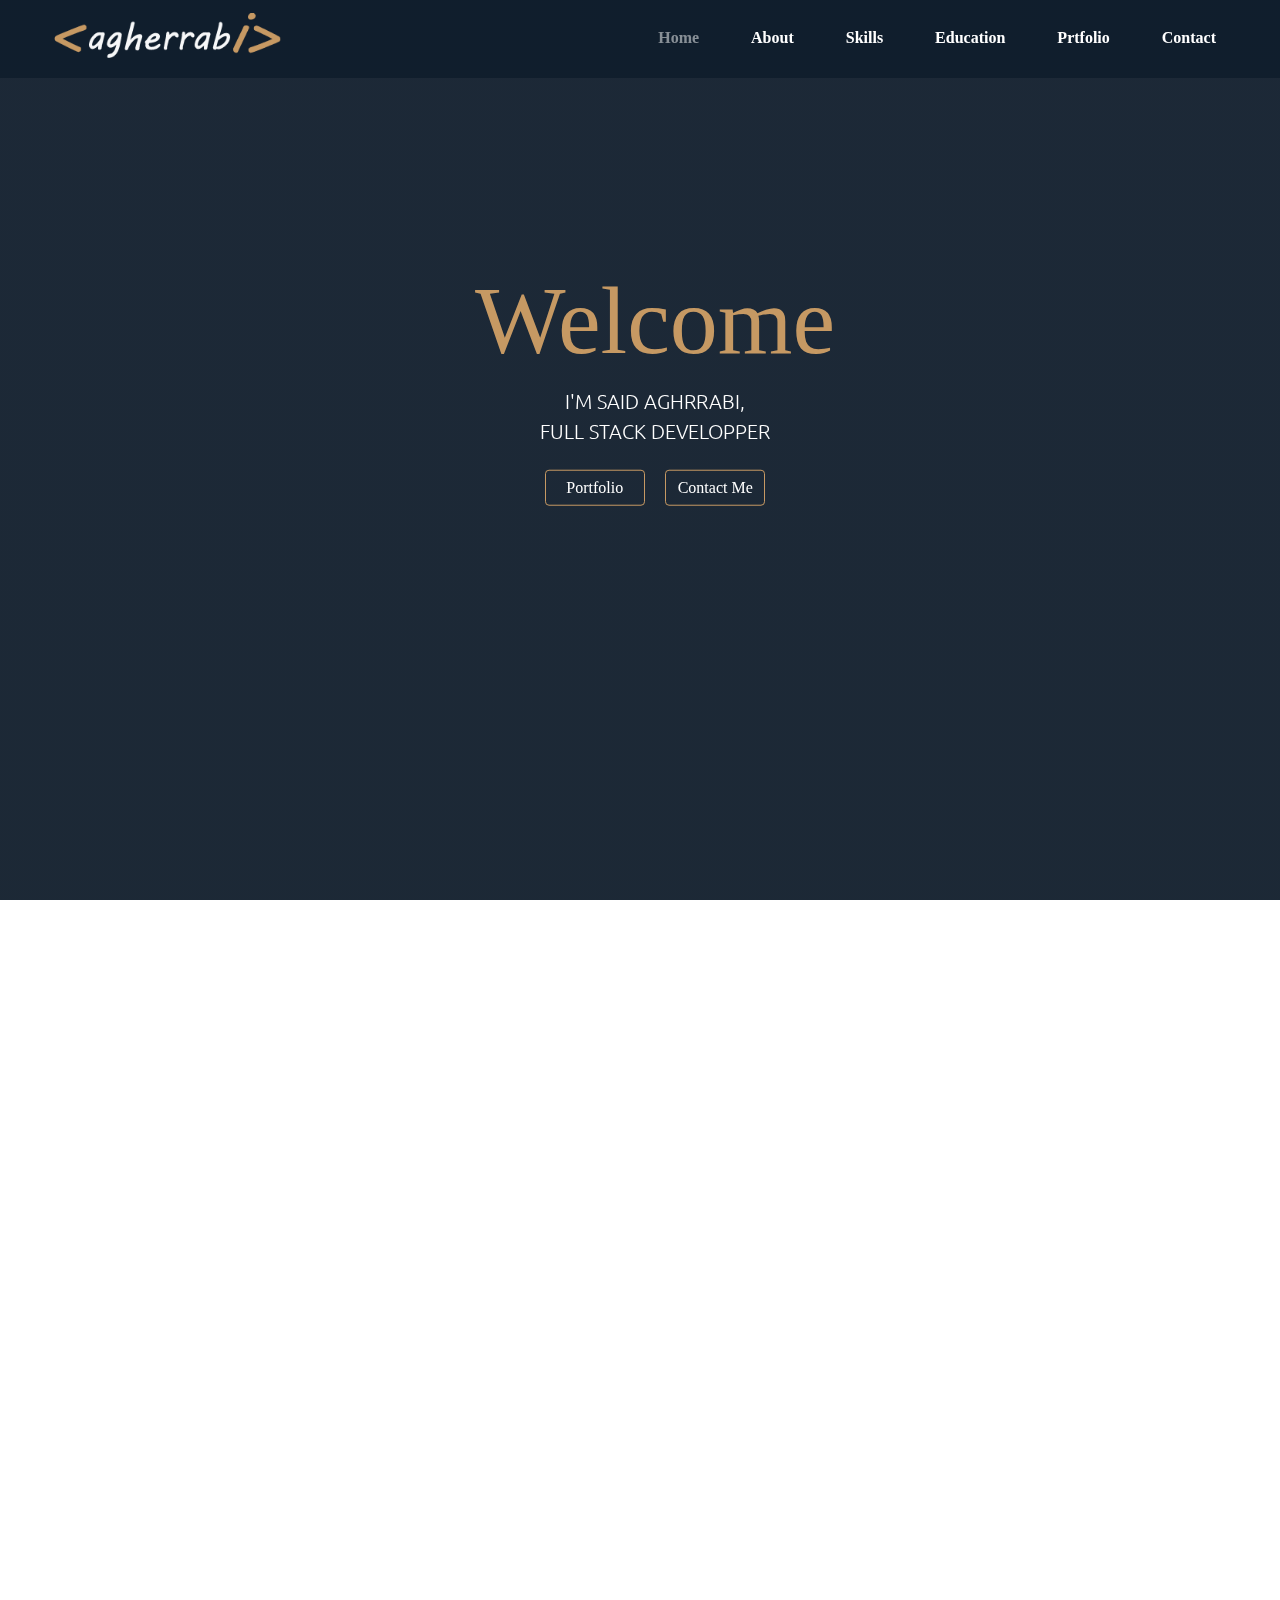
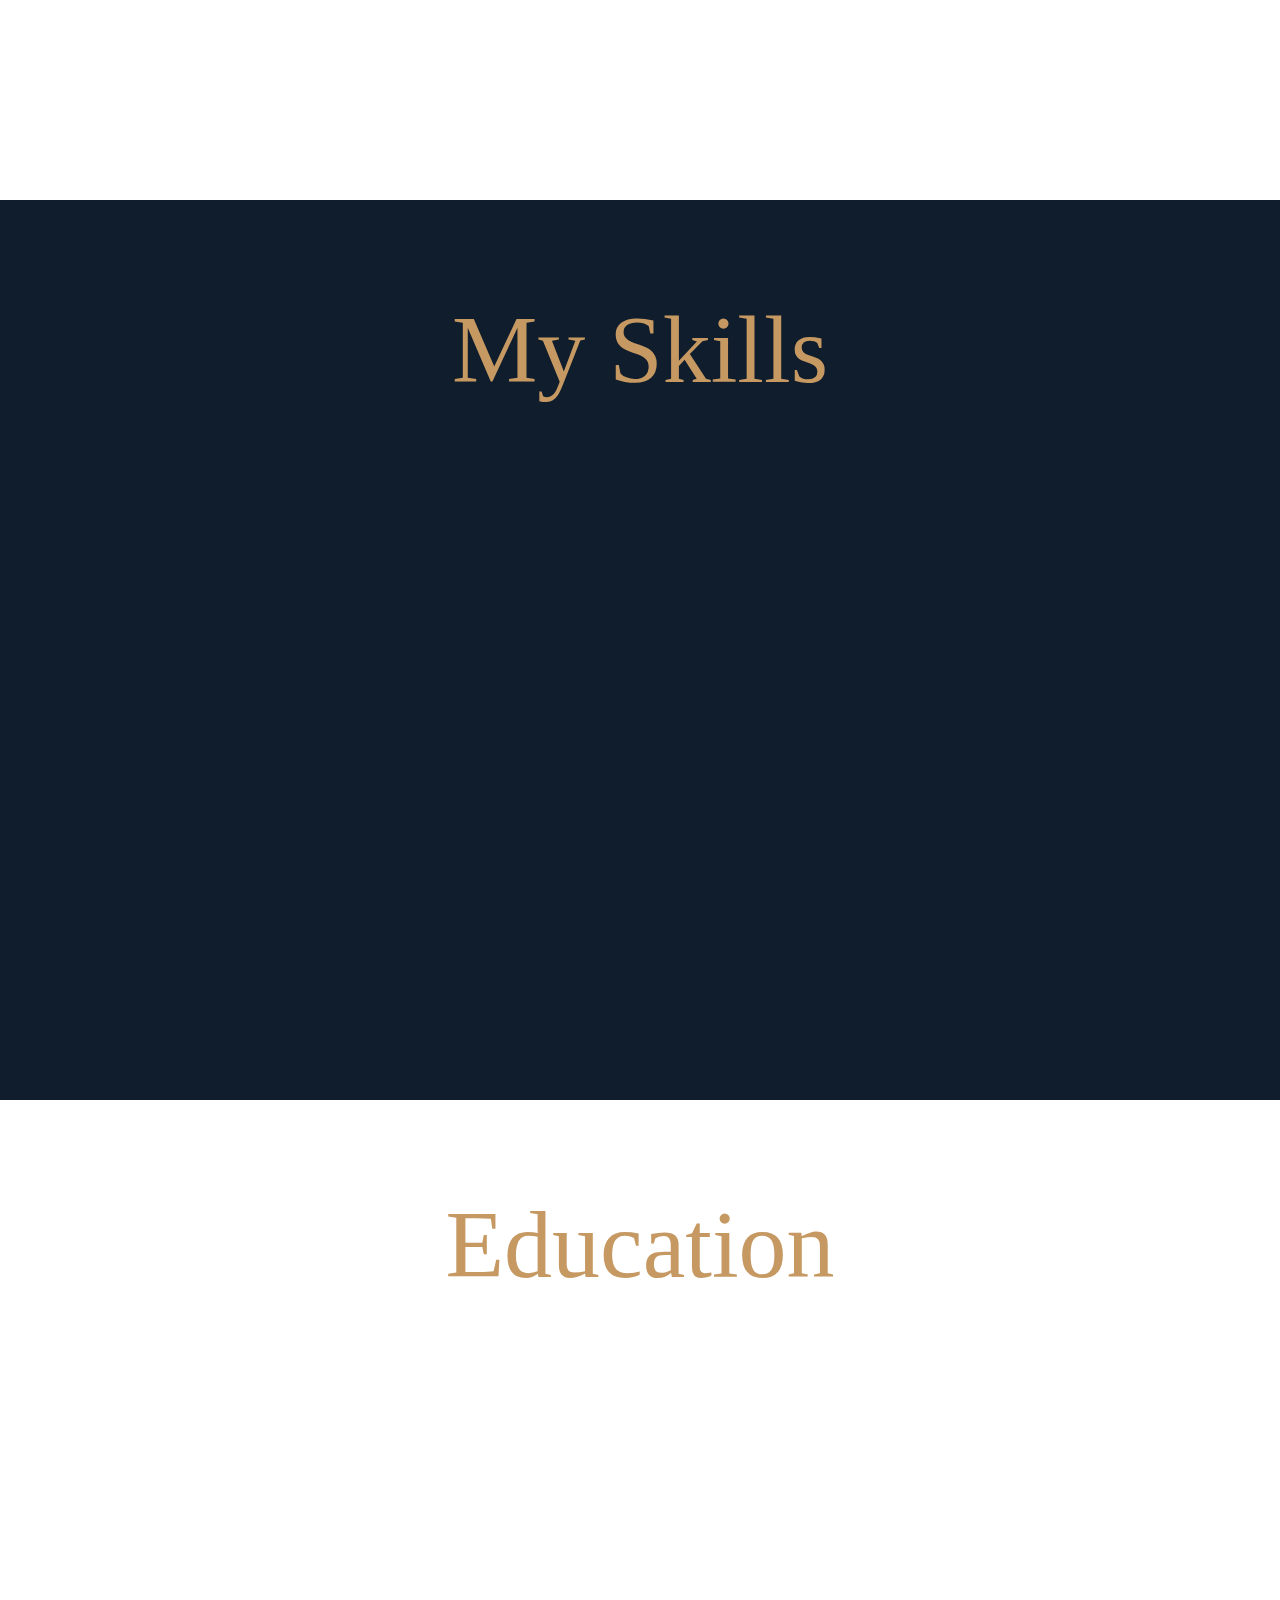
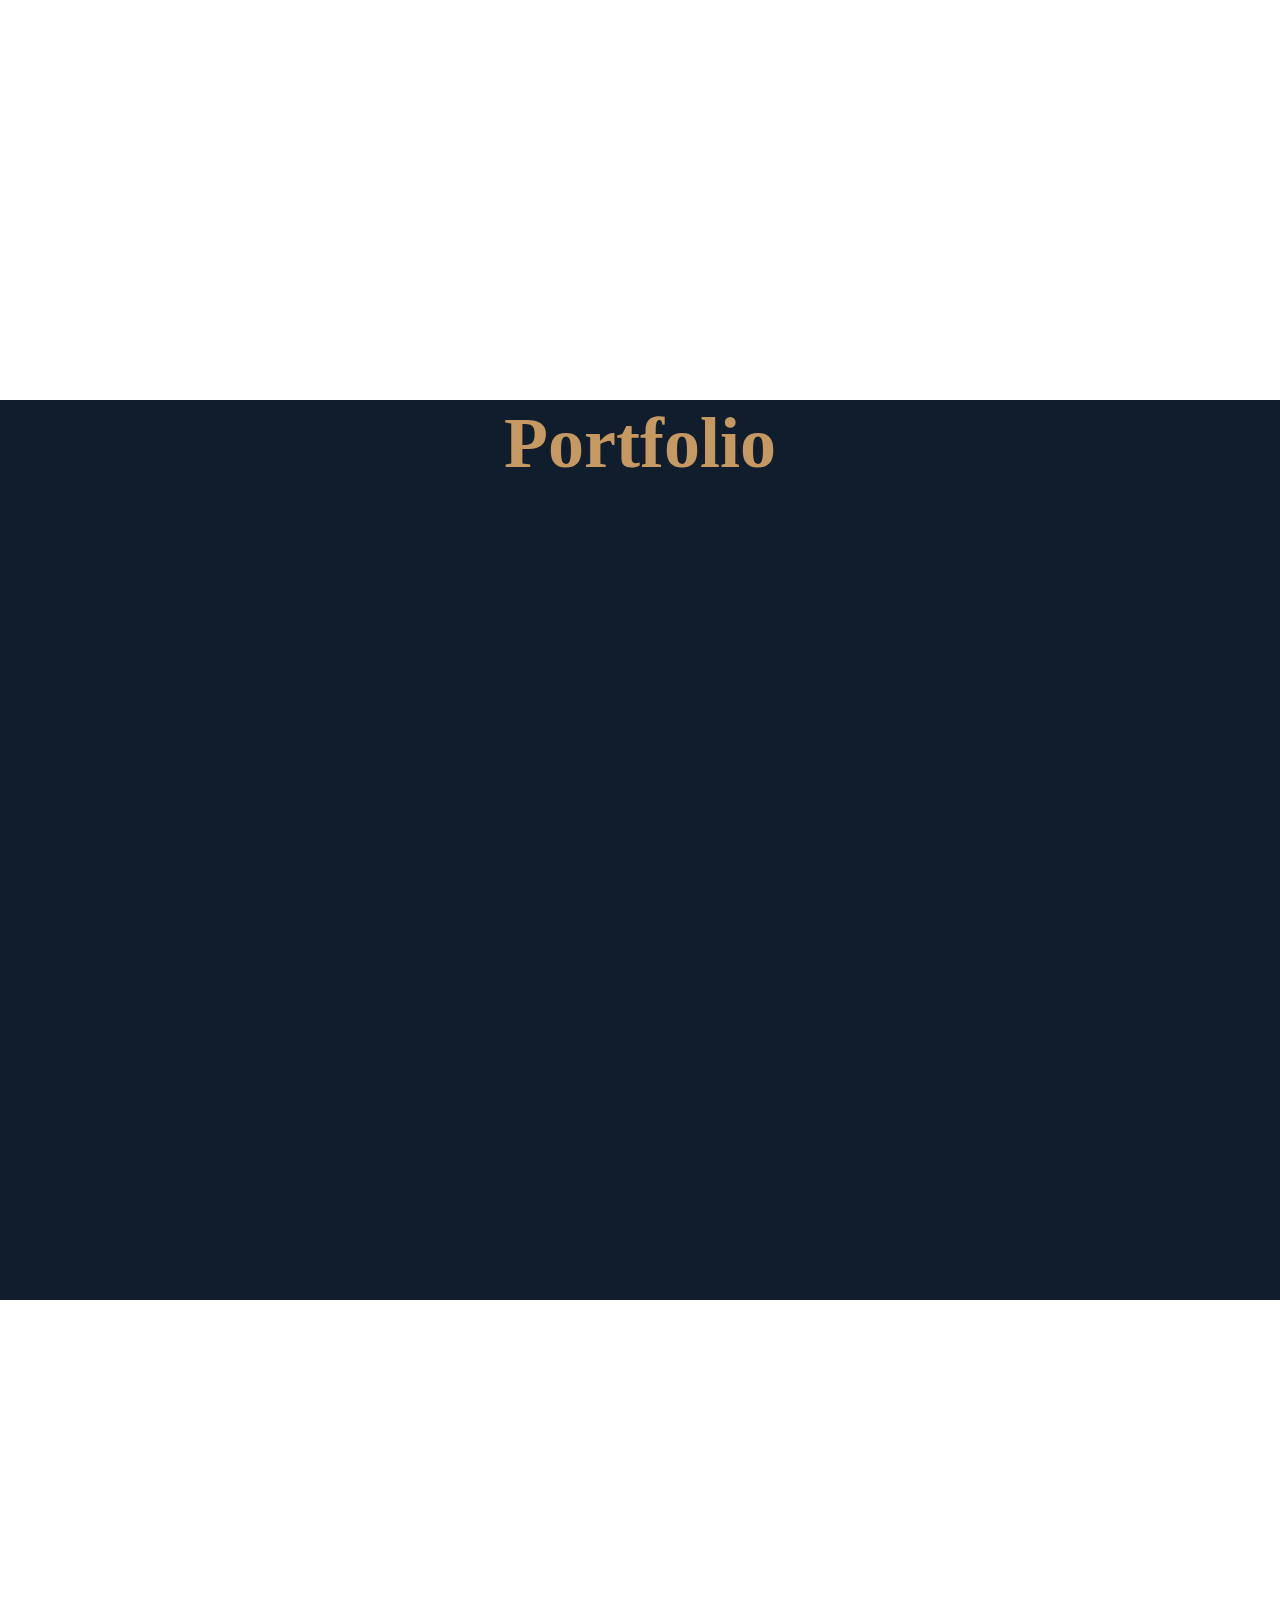
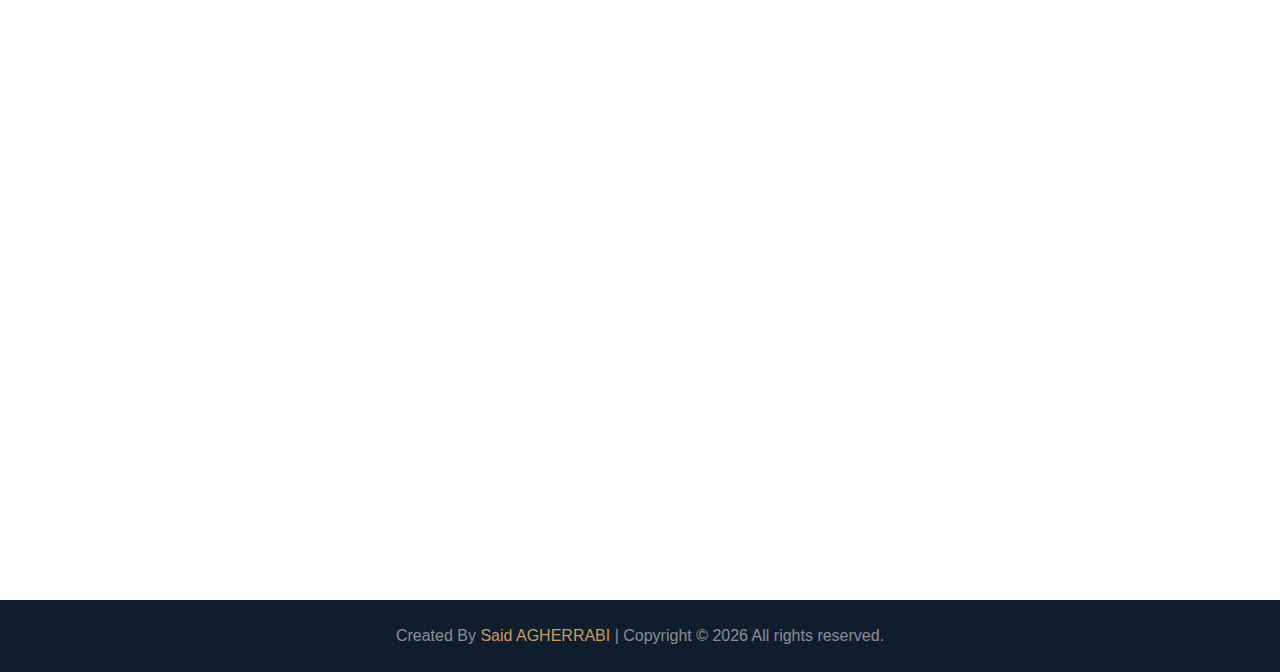
==== index.html @ 5db126ac "Update index.html" ====
<!DOCTYPE html>
<html lang="en">
    <head>
        <meta charset="UTF-8">
        <meta name="viewport" content="width=device-width, initial-scale=1.0">
        <title>AGHERRABI</title>
        <link rel="icon" href="/icon-page1.png" />
        <link href="https://unpkg.com/aos@2.3.1/dist/aos.css" rel="stylesheet">
        <link rel="stylesheet" href="https://stackpath.bootstrapcdn.com/bootstrap/4.5.2/css/bootstrap.min.css"/>
        <link rel="stylesheet" href="https://pro.fontawesome.com/releases/v5.10.0/css/all.css"/>
        <link rel="stylesheet" href="main.css">
    </head>
    <body>
        <div class="page-load">
            <div></div>
            <div></div>
            <div></div>
        </div>

        <header id="home">
            <div class="container">
                <div class="burger">
                    <div class="bar first"></div>
                    <div class="bar middle"></div>
                    <div class="bar last"></div>
                </div>
                <nav class="d-flex px-lg-5 py-lg-2 fixed-top align-items-centre justify-content-center justify-content-lg-between">
                    <a class="navbar-brand" href="saidPrtfolio.html">
                        <img class="logo img-fluid" src="/logo.png" alt="logo">
                    </a>
                    <ul class="nav-list text-center p-0">
                        <li class="nav-item">
                            <a class="nav-link active text-capitalize" href="#home">home</a>
                        </li>
                        <li class="nav-item">
                            <a class="nav-link text-capitalize" href="#about">about</a>
                        </li>
                        <li class="nav-item">
                            <a class="nav-link text-capitalize" href="#skills">skills</a>
                        </li>
                        <li class="nav-item">
                            <a class="nav-link text-capitalize" href="#education">Education</a>
                        </li>
                        <li class="nav-item">
                            <a class="nav-link text-capitalize" href="#portfolio">prtfolio</a>
                        </li>
                        <li class="nav-item">
                            <a class="nav-link text-capitalize" href="#contact">contact</a>
                        </li>
                    </ul>
                </nav>
                <div class="text">
                    <h1 class="display-1 text-capitalize" data-aos="fade-down">welcome</h1>
                    <p class="lead text-uppercase mb-4" data-aos="fade-up">i'm said aghrrabi,<br>full stack developper</p>
                    <a class="btn hover mr-2 px-3" href="#portfolio" data-aos="fade-up">Portfolio</a>
                    <a class="btn ml-2 hover px-3" href="#contact" data-aos="fade-up">Contact Me</a>
                </div>
            </div>
        </header>

        <main>
            <section id="about" class="container">
                <div class="row">
                    <div class="col-12 col-md-6" data-aos="fade-right">
                        <div class="header text-center text-md-left">
                            <h1 class="display-1 mb-0">About</h1>
                            <h6 class="text-center">My Self</h6>
                        </div>
                        <p class="lead text-center text-md-left">
                            I'm a Web Developer. I have more than 8 years
                            experience, I work on different projects from
                            different people. I design and develop 
                            compelling websites, intuitive interfaces,
                            and engaging brands. All helping to improve 
                            response, drive sales, and boost profitability.
                        </p>
                        <div class="d-flex justify-content-center mb-5">
                            <a href="https://www.facebook.com/100004698540159" target="_blank"><div class="social-media mr-2"><i class="fab fa-facebook"></i></div></a>
                            <a href="https://twitter.com/" target="_blank"><div class="social-media mr-2"><i class="fab fa-twitter"></i></div></a>
                            <a href="https://www.instagram.com/saiid_agh" target="_blank"><div class="social-media mr-2"><i class="fab fa-instagram"></i></div></a>
                            <a href="https://www.google.com/saiid_agh" target="_blank"><div class="social-media"><i class="fab fa-whatsapp"></i></div></a>
                        </div>
                    </div>
                    <div class="col-12 col-md-6" data-aos="fade-left">
                        <img class="img-fluid" src="/images/profil0.jpg" alt="profil">
                    </div>
                </div>
            </section>

            <section id="skills" class="py-5">
                <div class="container">
                    <h1 class="display-1">My Skills</h1> 
                    <div class="row text-center">
                        <div class="col-12 col-md-6 col-lg-4 py-lg-5 pb-5" data-aos="fade-up">
                            <i class="fab fa-html5"></i>
                            <h5 class="my-3">HTML5</h5>
                            <p class="lead">
                                Lorem ipsum dolor sit amet consectetur,
                                adipisicing elit. Vero, porro?
                            </p>
                        </div>
                        <div class="col-12 col-md-6 col-lg-4 py-lg-5 pb-5" data-aos="fade-up">
                            <i class="fab fa-css3"></i>
                            <h5 class="my-3">CSS3</h5>
                            <p class="lead">
                                Lorem ipsum dolor sit amet consectetur,
                                adipisicing elit. Vero, porro?
                            </p>
                        </div>
                        <div class="col-12 col-md-6 col-lg-4 py-lg-5 pb-5" data-aos="fade-up">
                            <i class="fab fa-js-square"></i>
                            <h5 class="my-3">JAVASCRIPT</h5>
                            <p class="lead">
                                Lorem ipsum dolor sit amet consectetur,
                                adipisicing elit. Vero, porro?
                            </p>
                        </div>
                        <div class="col-12 col-md-6 col-lg-4 py-lg-5 pb-5" data-aos="fade-up">
                            <i class="fab fa-bootstrap"></i>
                            <h5 class="my-3">BOOTSTRAP</h5>
                            <p class="lead">
                                Lorem ipsum dolor sit amet consectetur,
                                adipisicing elit. Vero, porro?
                            </p>
                        </div>
                        <div class="col-12 col-md-6 col-lg-4 py-lg-5 pb-5" data-aos="fade-up">
                            <i class="fab fa-laravel"></i>
                            <h5 class="my-3">LARAVEL</h5>
                            <p class="lead">
                                Lorem ipsum dolor sit amet consectetur,
                                adipisicing elit. Vero, porro?
                            </p>
                        </div>
                        <div class="col-12 col-md-6 col-lg-4 py-lg-5" data-aos="fade-up">
                            <i class="fas fa-database"></i>
                            <h5 class="my-3">MYSQL - SQL SERVER</h5>
                            <p class="lead">
                                Lorem ipsum dolor sit amet consectetur,
                                adipisicing elit. Vero, porro?
                            </p>
                        </div>
                    </div>
                </div>
            </section>

            <section id="education">
                <div class="container">
                    <h1 class="display-1">Education</h1>
                    <div class="timeline" data-aos="fade-in">
                        <ul>
                            <li>
                                <div class="content" data-aos="fade-right">
                                    <h5>Diploma in development</h5>
                                    <p>Lorem ipsum dolor sit amet, consectetur adipisicing elit. Vero necessitatibus commodi fugiat.</p>                                        
                                </div>
                                <h5 data-aos="fade-up">October 2020</h5>
                            </li>
                            <li>
                                <div class="content" data-aos="fade-left">
                                    <h5>bachelor's degree in chemistry</h5>
                                    <p>Lorem ipsum dolor sit amet, consectetur adipisicing elit. Vero necessitatibus commodi fugiat.</p>
                                </div>
                                <h5 data-aos="fade-up">August 2018</h5>
                            </li>
                            <li>
                                <div class="content" data-aos="fade-right">
                                    <h5>scientific baccalaureate</h5>
                                    <p>Lorem ipsum dolor sit amet, consectetur adipisicing elit. Vero necessitatibus commodi fugiat.</p>
                                </div>
                                <h5 data-aos="fade-up">July 2014</h5>
                            </li>
                        </ul>
                        <div style="clear: both;"></div>
                    </div>
                </div>
            </section>

            <section id="portfolio">
                <div class="container">
                    <h1 class="desplay1">Portfolio</h1>
                    <div class="row"></div>             
                </div>
            </section>

            <section id="contact" class="d-flex align-items-evently">
                <div class="container" data-aos="fade-in">
                    <h1 class="display1">Contact Me</h1>
                    <div class="row justify-content-center align-items-centre">
                        <img src="contact.jpg" alt="contact-img" class="img-fluid">
                        <form action="">
                            <input class="mb-2 mb-lg-0" type="text" placeholder="Name" required>
                            <input class="mb-2 mb-lg-0" type="text" placeholder="E-mail" required>
                            <textarea class="mb-2 mb-lg-0" name="msg" id="msg" rows="5" placeholder="Message"></textarea>
                            <button type="submit" class="btn btn-lg">Send</button>
                        </form>
                    </div>
                    <div class="contact-info text-center" data-aos="fade-down">
                        <i class="fas fa-phone-alt mr-2 mb-2"></i> +212 655-80 14 56 <br>
                        <i class="fas fa-envelope mr-2"></i> agherrabi.said@gmail.com
                    </div>
                </div>
            </section>
        </main>
        <a href="#home">
            <div class="backTop"><i class="fas fa-chevron-up"></i></div>
        </a>

        <footer>
            <div class="copyright text-center py-4"></div>
        </footer>

        <script src="https://ajax.googleapis.com/ajax/libs/jquery/3.5.1/jquery.min.js"></script>
        <script src="https://maxcdn.bootstrapcdn.com/bootstrap/3.4.1/js/bootstrap.min.js"></script>
        <script src="https://unpkg.com/aos@2.3.1/dist/aos.js"></script>
        <script src="main.js"></script>
    </body>
</html>
---- main.css ----
@import url('https://fonts.googleapis.com/css2?family=Poppins&family=Ubuntu:wght@500&display=swap');

html{
    scroll-behavior: smooth;
    box-sizing: border-box;
}

*{
    margin: 0;
    padding: 0;
    box-sizing: border-box;
}

a{
    color: white !important;
    text-decoration: none !important;
    font-family: MV Boli;
}

p{
    font-family: Ubuntu,MV Boli,sans-serif;
}

ul{
    list-style: none;
}

section{
    min-height: 100vh;
}

/*Page loading style*/
.page-load{
    position: fixed;
    width: 100%;
    height: 100%;
    top: 0;
    left: 0;
    z-index: 10000;
    background: #101d2c;
    display: flex;
    justify-content: center;
    align-items: center;
}
.page-load div{
    position: absolute;
    border-radius: 50%;
    border-top: 2px solid;
    animation: animate 2s linear infinite; 
}
.page-load div:nth-of-type(1){
    height: 8rem;
    width: 8rem;
    border-color: rgba(198,153,99,.8);
}
.page-load div:nth-of-type(2){
    height: 6rem;
    width: 6rem;
    border-color: rgba(198,153,99,.9);
    animation-duration: 1.8s;
    border-radius: 50%;
    animation-direction: reverse;
}
.page-load div:nth-of-type(3){
    height: 4rem;
    width: 4rem;
    border-color: rgb(198,153,99);
    animation-duration: 1.5s;
    border-radius: 50%;
}

@keyframes animate{
    0%{
        
        transform: rotate(0);
    }
    50%{
        transform: rotate(180deg);
    }
    100%{
        /* opacity: 0; */
        transform: rotate(360deg);
    }
}


.hover::before{
    content: '';
    position: absolute;
    width: 100%;
    height: 100%;
    top: 0;
    left: -100%;
    background: linear-gradient(to left,transparent,rgba(255, 255, 255, 0.3) ,transparent);
}

.hover:hover:before{
    transition: left .65s ease;
    left: 100%;
}

/*Header */
header{
    width: 100%;
    height: 100vh;
    background: linear-gradient(rgba(16, 29, 44, 0.95),rgb(16, 29, 43,.95))
                ,url("/images/bg2.jpg") center no-repeat;
    background-size: cover;
    position: relative;
    color: white;
    transition: background .95s ease;
}

nav{
    background-color: rgba(16, 29, 44, .95);
}

header>.container{
    width: 100%;
    height: 100%;
    position: relative;
}

.navbar-brand{ 
    position: absolute;
    top: 10px;
    left: 50%;
    transform: translateX(-50%);
    transition: opacity .65s;
}

.logo{
    width: 100%;
    max-width: 140px;
}

.navbar-brand:hover{
    opacity: .8;
}

.burger{
    position: fixed;
    top: 25px;
    right: 20px;
    width: 40px;
    height: 40px;
    background: rgb(16, 29, 44, .85);
    border-radius: 4px;
    display: flex;
    flex-direction: column;
    align-items: center;
    justify-content: space-evenly;
    cursor: pointer;
    z-index: 99;
}

.bar{
    width: 70%;
    height: 3px;
    background: #c69963;
}

.bar.first{
    background: linear-gradient(to left, #c69963, rgb(198, 153, 99,.7));
    transition: transform .25s;
}

.bar.last{
    background: linear-gradient(to left,rgb(198, 153, 99,.7), #c69963);
    transform-origin: left;
    transition: transform .35s;
}

.nav-list{
    position: fixed;
    width: 100%;
    height: 100vh;
    top: 0;
    left: 0;
    display: flex;
    flex-direction: column;
    justify-content: center;
    background-color: #101d2c;
    clip-path: circle(0%);
    transition: clip-path .54s ease-in-out .1s, opacity .2s;
    opacity: 0;
    z-index: 90;
}

.nav-item{
    margin: 10px;
    font-weight: 900;
}

.active{
    color: rgb(255, 255, 255, .5) !important;
}

/*burger click*/
.first.open{
    transform: rotate(45deg)  translate(1px,8px);
}
.last.open{
    transform: rotate(-45deg);
}
.middle.open{
    visibility: hidden;
}
.nav-list.open{
    clip-path: circle(100%);
    opacity: 1;
}

.text{
    position: absolute;
    width: 100%;
    top: 40%;
    transform: translateY(-40%);
    text-align: center;
}

h1{
    font-family: 'Palace Script MT'; 
    color: #c69963;
    text-align: center;
    font-size: 4.5rem;
    font-weight: 900;
}

header .btn{
    width: 100px;
    padding: 5px 0 !important;
    border:1px solid #c69963;
    position: relative;
    overflow: hidden;
}


/*About*/
#about{
    display: flex;
    align-items: center;
    justify-content: center;
}
#about .row{
    justify-content: center;
    align-items: center;
}
#about h6{
    margin-top: -40px;
    color: #101d2c;
    position: relative;
}

#about h6::before{
    position: absolute;
    content: '';
    width: 150px;
    height: 2px;
    background-color: #c69963;
    top: 60%;
    left: 50%;
    z-index: -1;
    transform: translate(-50%,-50%);
} 

#about p{
    font-family: MV Boli;
}

.social-media{
    width: 40px;
    height: 40px;
    display: flex;
    justify-content: center;
    align-items: center;
    border: 1px solid black;
    border-radius: 50%;
    transition: all .65s;
    cursor: pointer;
    color: black;
}

.social-media:hover{
    background-color: #101d2c;
    color: #fff; 
    border-color: #101d2c;
}

.social-media:hover i{
    font-size: 1.1em;
    transition: font-size .65s;
}

/* Skills */
#skills{
    background: #101d2c;
    display: flex;
    align-items: center;
}

#skills i{
    font-size: 4em;
    margin-bottom: 10px;
}

i.fa-html5{
    color: #de4b25;
}
i.fa-css3{
    color: #3595ce;
}
i.fa-js-square{
    color: #efd81d;
}
i.fa-bootstrap{
    color: #533b78;
}
i.fa-laravel{
    color: #e83629;
}
i.fa-database{
    color: #2b3c4d;
}

#skills h5{
    color: rgba(255, 255, 255, 0.85);
    font-family: 'Poppins', sans-serif;
    letter-spacing: 1px;
}
#skills p{
    font-family: 'Ubuntu', sans-serif;
    color: rgba(255, 255, 255, 0.5);
    font-weight: 100;
    font-size: .85;
    line-height: 18px;
}

/*Education*/
#education{
    display: flex;
    flex-direction: column;
    justify-content: space-evenly;
}

.timeline{
    width: 80%;
    position: relative;
    padding: 20px 0;
    margin: auto;
    display: flex;
    justify-content: center;
    align-items: center;
}
.timeline::before{
    content: "";
    position: absolute;
    left: 50%;
    height: 100%;
    width: 2px;
    background-color: rgba(16, 29, 44, .3);
}
.timeline ul li{
    position: relative;
    width: 50%;
    padding: 20px 40px;
    margin: 15px 0;
}
.timeline ul li:nth-child(odd){
    float: left;
    text-align: right;
    clear: both;
}
.timeline ul li:nth-child(even){
    float: right;
    text-align: left;
    clear: both;
}
.timeline ul li::before{
    content: "";
    position: absolute;
    top: 24px;
    height: 15px;
    width: 15px;
    border-radius: 50%;
    background: #e53629;
    box-shadow: 0 0 0 3px rgb(229, 54, 41, .3);
}
.timeline ul li:nth-child(odd)::before{
    right: -8.5px;
}
.timeline ul li:nth-child(even)::before{
    left: -6.5px;
}
.content h5{
    color: #e53629;
    margin-bottom: 15px;
}
.content p{
    line-height: 19px;
}
.timeline ul li>h5{
    position: absolute;
    width: 150px;
    text-align: center;
    top: 15px;
    color: #fff;
    background: #e53629;
    box-shadow: 0 0 0 4px rgb(229, 54, 41, .3);
    font-size: 16px;
    border-radius: 18px;
    padding: 8px 20px;
}
.timeline ul li:nth-child(odd)>h5{
    left: 108%;
}
.timeline ul li:nth-child(even)>h5{
    right: 108%;
}

/* Portfolio */
#portfolio{
    background: #101d2c;
}

/* Contact Me */
#contact .container{
    display: flex;
    flex-direction: column;
    justify-content: space-evenly;
}
#contact form{
    width: 50%;
    display: flex;
    flex-direction: column;
    align-items: center;
    justify-content: space-evenly;
    border: 3px solid #e9e4e1;
    border-left: none;
    border-top-right-radius: 15px;
    border-bottom-right-radius: 15px;    
}
#contact form input{
    height: 40px;
    width: 80%;
    color: #101d2c;
    border-radius: 18px;
    border: none;
    border: 2px solid rgb(198,153,99,.8);
    box-shadow: 0 0 8px 4px rgb(198,153,99,.3);
    outline: none;
    text-align: center;
    padding: 0 15px;
    font-family: MV Boli;
}
#contact form textarea{
    width: 80%;
    min-height: 50px;
    max-height: 220px;
    text-align: center;
    color: #101d2c;
    border-radius: 18px;
    border: none;
    border: 2px solid rgb(198,153,99,.8);
    box-shadow: 0 0 8px 4px rgb(198,153,99,.3);
    outline: none;
    padding: 15px;
    font-family: MV Boli;
}
::placeholder{
    font-family: Ubuntu;
}
#contact img{
    border-top-left-radius: 15px;
    border-bottom-left-radius: 15px;
    width: 50%;
}
#contact .btn{
    background-color: rgb(198,153,99);
    color: #fff;
    border-radius: 18px;
    transition: box-shadow .65s ease;
}
#contact .btn:hover{
    box-shadow: 0px 6px 9px 5px rgba(198,153,99,.4);
}
#contact .contact-info{
    font-size: 1.1em;
    color: #101d2c;
    font-weight: 500;
}

/*btn back to top*/
.backTop{
    position: fixed;
    bottom: 100px;
    right: 50px;
    color: #101d2c;
    font-size: 1.6em;
    height: 50px;
    width: 50px;
    border: 1px solid #101d2c;
    border-radius: 50%;
    display: flex;
    align-items: center;
    justify-content: center;
    transition:.56s ease;
    opacity: 0;
    pointer-events: none;
}
.backTop:hover{
    background: #101d2c;
    color: #fff;
    box-shadow: 0px 0px 17px 3px rgba(16, 29, 44, .5);
}

/*footer*/
footer{
    background: #101d2c;
    font-size: .98;
    color: rgb(255, 255, 255, .5);
}

/*Media*/
@media  (max-width:992px){
    #contact img{
        display: none;
    }
    #contact form{
        width: 100%;
        border: none;
    }
    #contact .contact-info{
        font-size: .95em;
    }

    nav{
        position: static !important;
    }

    footer{
        font-size: .9em;
    }

    .timeline::before{
        left: 0%;
    }
    .timeline ul li{
        width: initial;
        float: none;
        clear: none ;
        text-align: right;
    }
    .timeline ul li .content{
        text-align: left;
    }
    .timeline ul li>h5{
        position: initial;
    }
    .timeline ul li::before{
        left: -6px;
    }
}

@media  (min-width:768px){
    .logo{
        max-width: 190px;
    }
}

@media (min-width:992px){
    .logo{
        max-width: 240px;
    }
    .nav-list{
        position: initial;
        height: initial;
        width: initial;
        background: initial;
        clip-path: initial;
        opacity: initial;
        flex-direction: row;
        margin: 0;
        padding: 0;
    }
    .burger{
        display: none;
    }
    .navbar-brand{
        position: initial;
        transform: initial;
    }
    .nav-item{
        position: relative;
    }
    .nav-item:last-of-type{
        margin-right: 0;
    }
    .nav-item::before{
        content: '';
        position: absolute;
        height: 3px;
        width: 60%;
        top: 75%;
        left: 20%;
        background-color: #c69963;
        transform: scale(0);
        transform-origin: left;
        transition: transform .65s ease;
    }
    .nav-item:hover::before{
        transform: scale(1);
    }
}
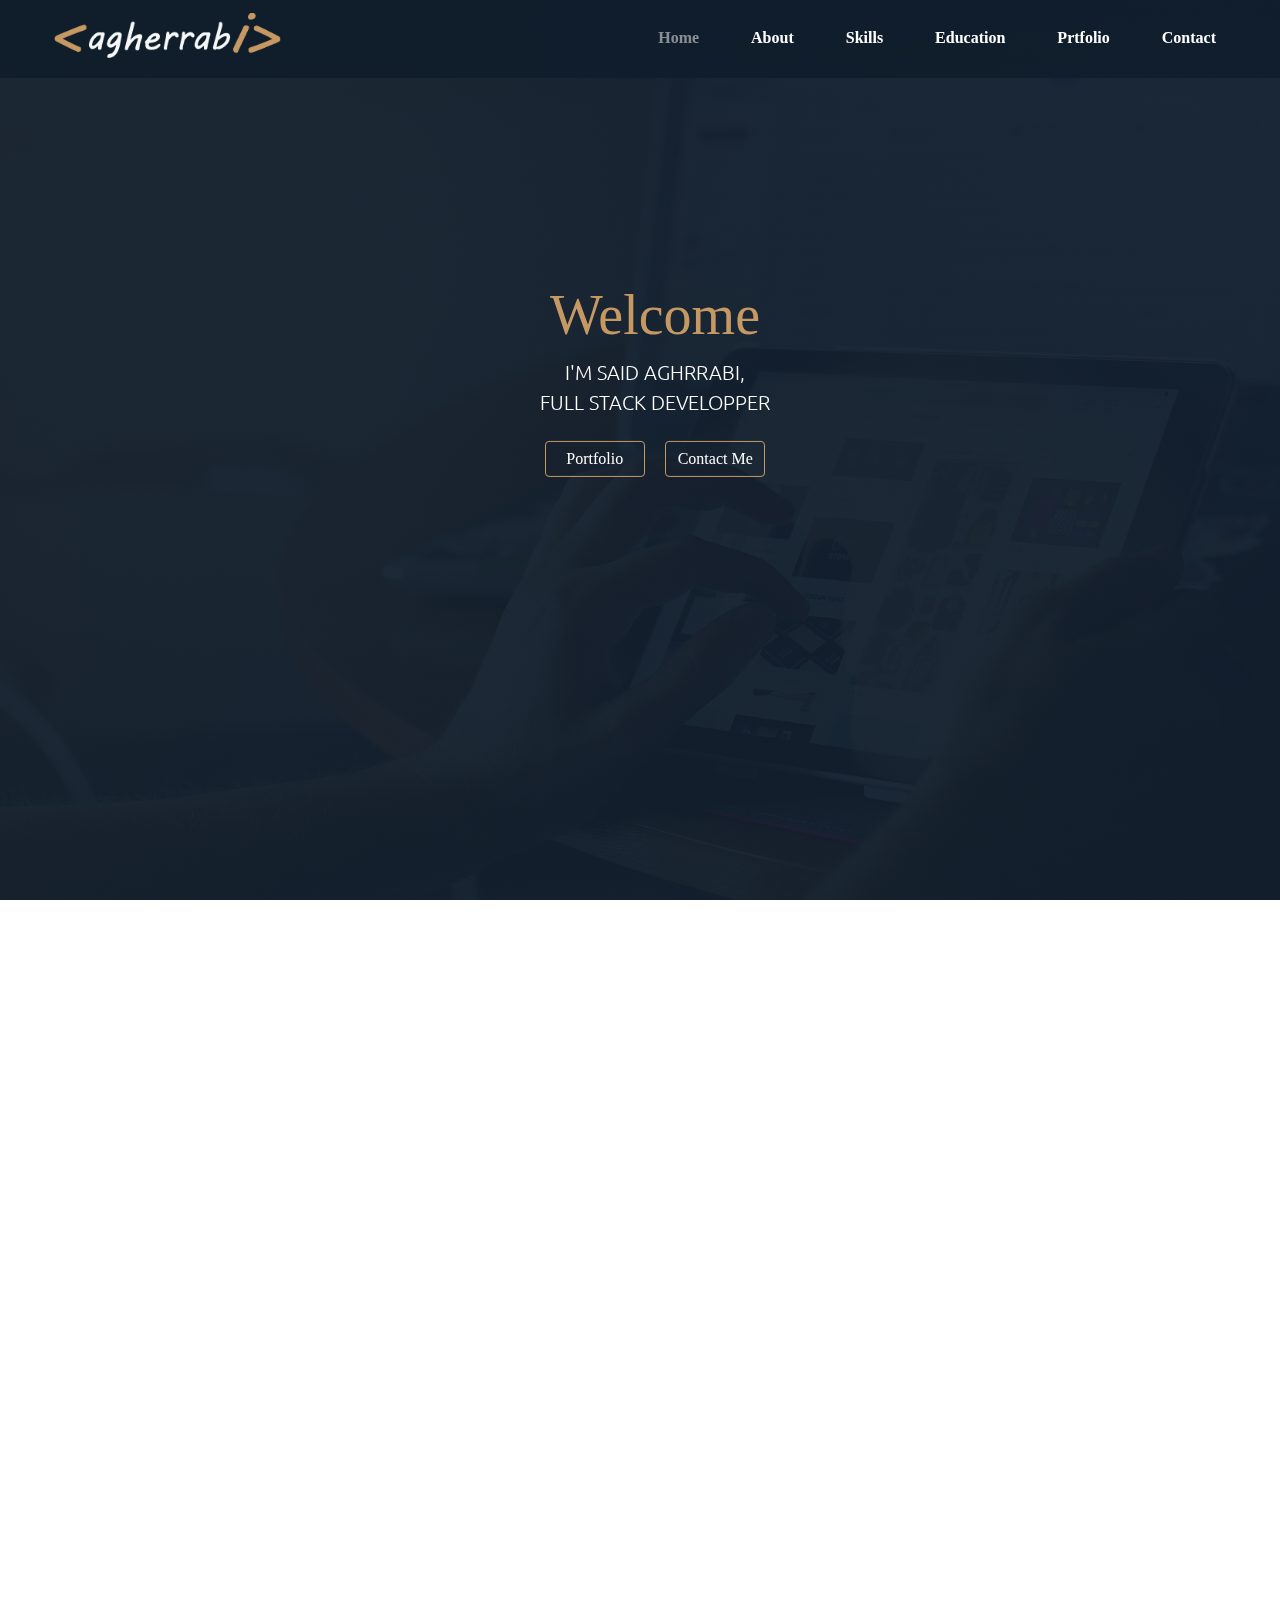
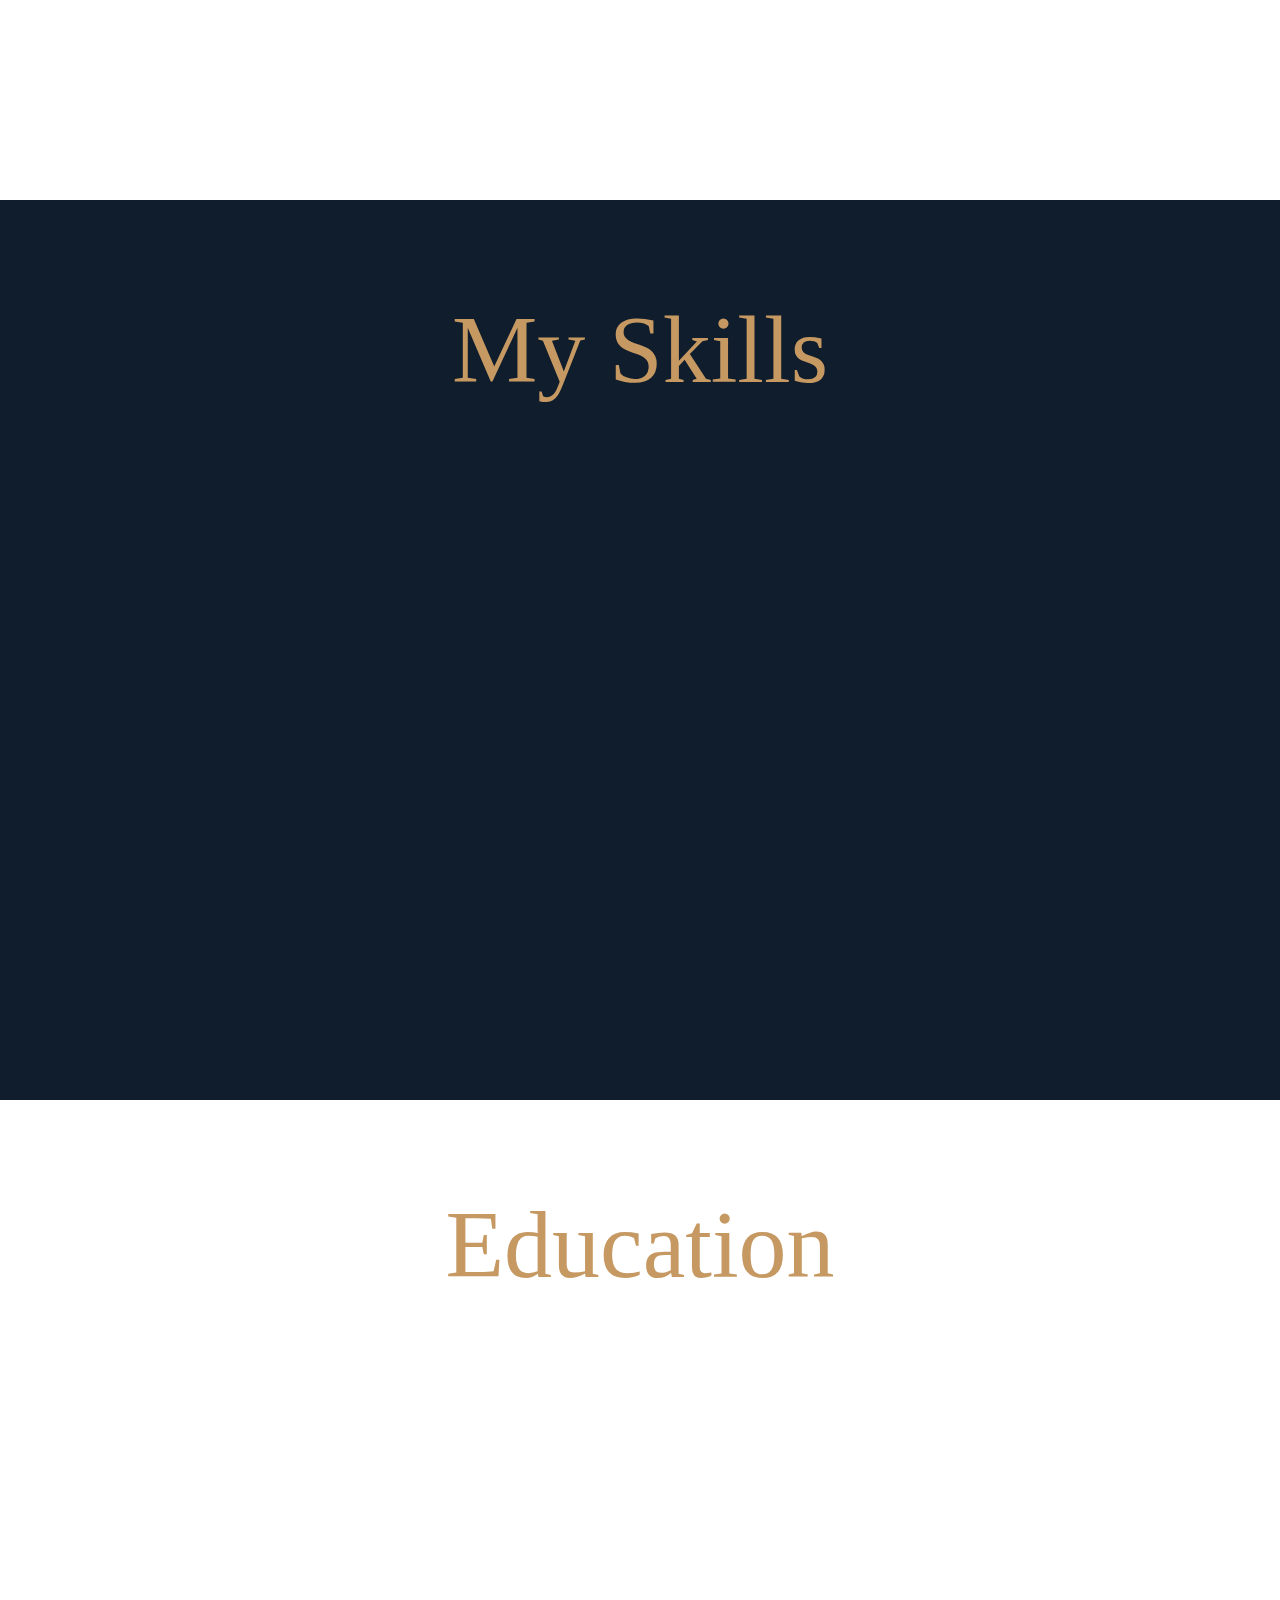
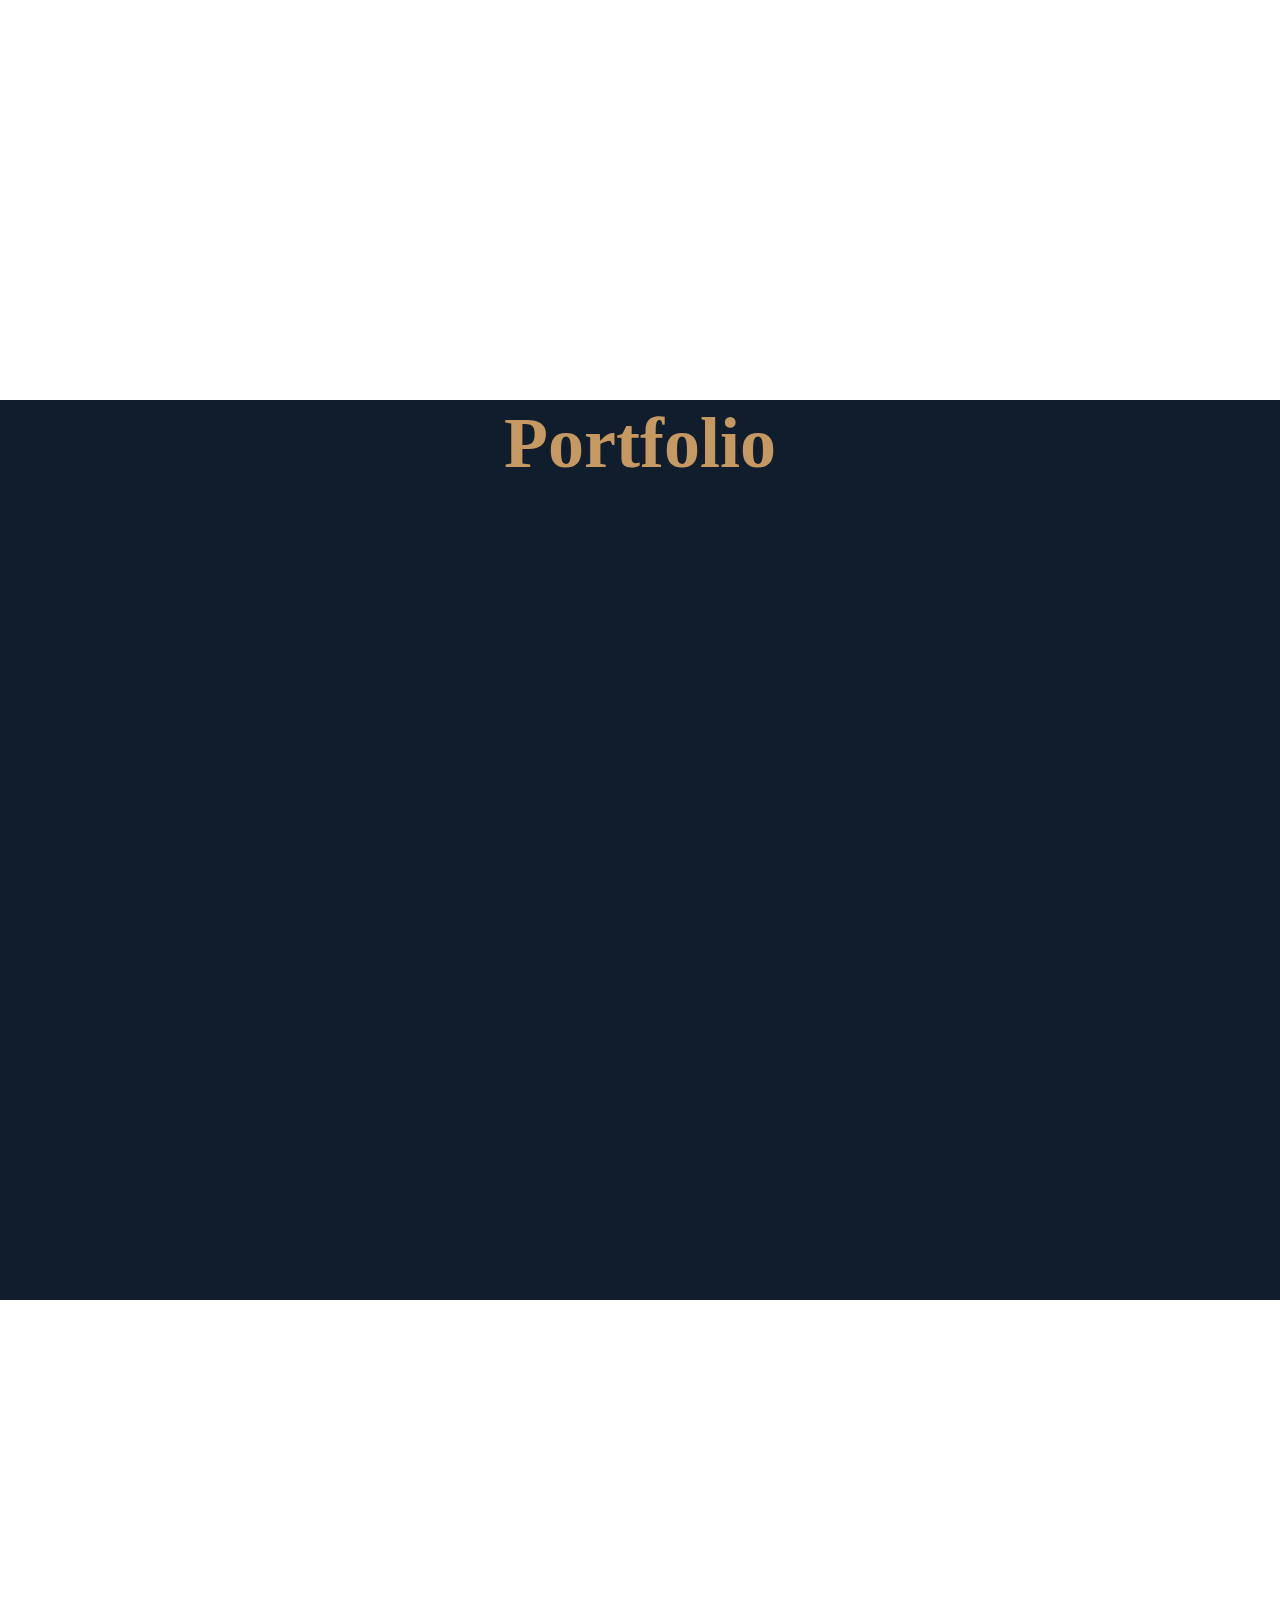
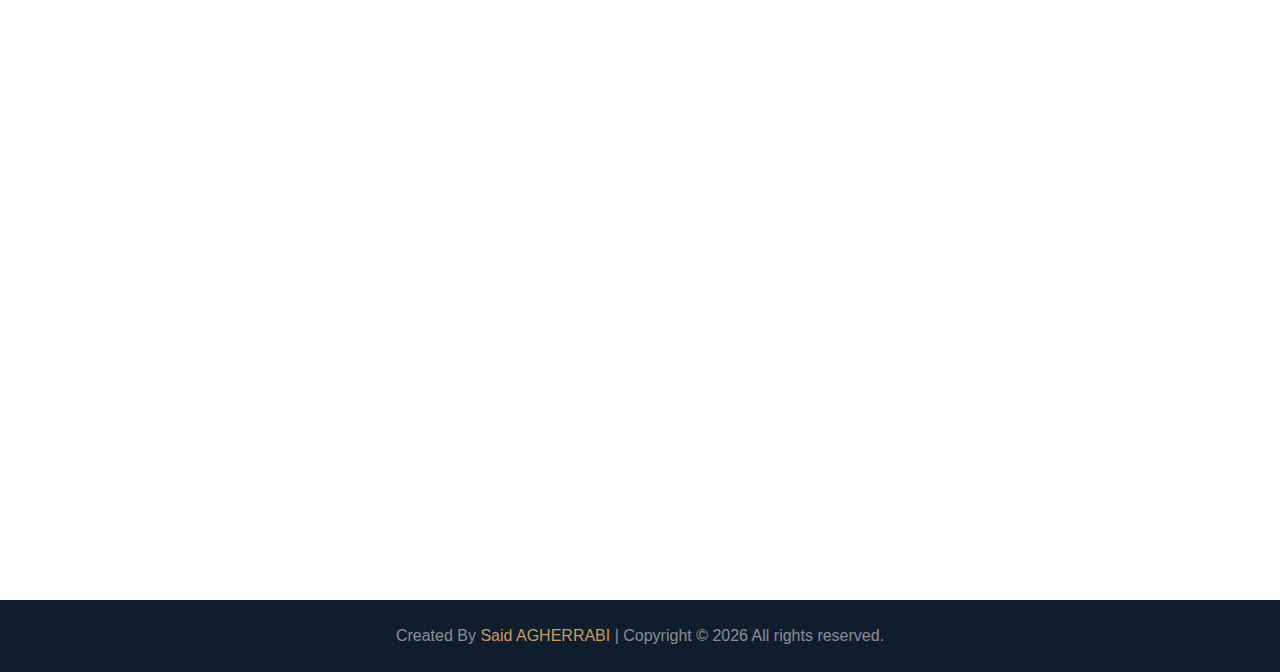
==== commit a5d061bc: "Update index.html" ====
--- a/index.html
+++ b/index.html
@@ -4,7 +4,7 @@
         <meta charset="UTF-8">
         <meta name="viewport" content="width=device-width, initial-scale=1.0">
         <title>AGHERRABI</title>
-        <link rel="icon" href="/icon-page1.png" />
+        <link rel="icon" href="icon-page.png" />
         <link href="https://unpkg.com/aos@2.3.1/dist/aos.css" rel="stylesheet">
         <link rel="stylesheet" href="https://stackpath.bootstrapcdn.com/bootstrap/4.5.2/css/bootstrap.min.css"/>
         <link rel="stylesheet" href="https://pro.fontawesome.com/releases/v5.10.0/css/all.css"/>
@@ -26,7 +26,7 @@
                 </div>
                 <nav class="d-flex px-lg-5 py-lg-2 fixed-top align-items-centre justify-content-center justify-content-lg-between">
                     <a class="navbar-brand" href="saidPrtfolio.html">
-                        <img class="logo img-fluid" src="/logo.png" alt="logo">
+                        <img class="logo img-fluid" src="logo.png" alt="logo">
                     </a>
                     <ul class="nav-list text-center p-0">
                         <li class="nav-item">
@@ -50,7 +50,7 @@
                     </ul>
                 </nav>
                 <div class="text">
-                    <h1 class="display-1 text-capitalize" data-aos="fade-down">welcome</h1>
+                    <h1 class="display-4 display-md-1 text-capitalize" data-aos="fade-down">welcome</h1>
                     <p class="lead text-uppercase mb-4" data-aos="fade-up">i'm said aghrrabi,<br>full stack developper</p>
                     <a class="btn hover mr-2 px-3" href="#portfolio" data-aos="fade-up">Portfolio</a>
                     <a class="btn ml-2 hover px-3" href="#contact" data-aos="fade-up">Contact Me</a>
@@ -63,7 +63,7 @@
                 <div class="row">
                     <div class="col-12 col-md-6" data-aos="fade-right">
                         <div class="header text-center text-md-left">
-                            <h1 class="display-1 mb-0">About</h1>
+                            <h1 class="display-4 display-md-1 mb-0">About</h1>
                             <h6 class="text-center">My Self</h6>
                         </div>
                         <p class="lead text-center text-md-left">
@@ -82,7 +82,7 @@
                         </div>
                     </div>
                     <div class="col-12 col-md-6" data-aos="fade-left">
-                        <img class="img-fluid" src="/images/profil0.jpg" alt="profil">
+                        <img class="img-fluid" src="profil.jpg" alt="profil">
                     </div>
                 </div>
             </section>
--- a/main.css
+++ b/main.css
@@ -104,7 +104,7 @@
     width: 100%;
     height: 100vh;
     background: linear-gradient(rgba(16, 29, 44, 0.95),rgb(16, 29, 43,.95))
-                ,url("/images/bg2.jpg") center no-repeat;
+                ,url("bg2.jpg") center no-repeat;
     background-size: cover;
     position: relative;
     color: white;
@@ -517,12 +517,15 @@
 /*footer*/
 footer{
     background: #101d2c;
-    font-size: .98;
+    
     color: rgb(255, 255, 255, .5);
 }
 
 /*Media*/
 @media  (max-width:992px){
+    h1{
+        font-size: 0.7em;
+    }
     #contact img{
         display: none;
     }
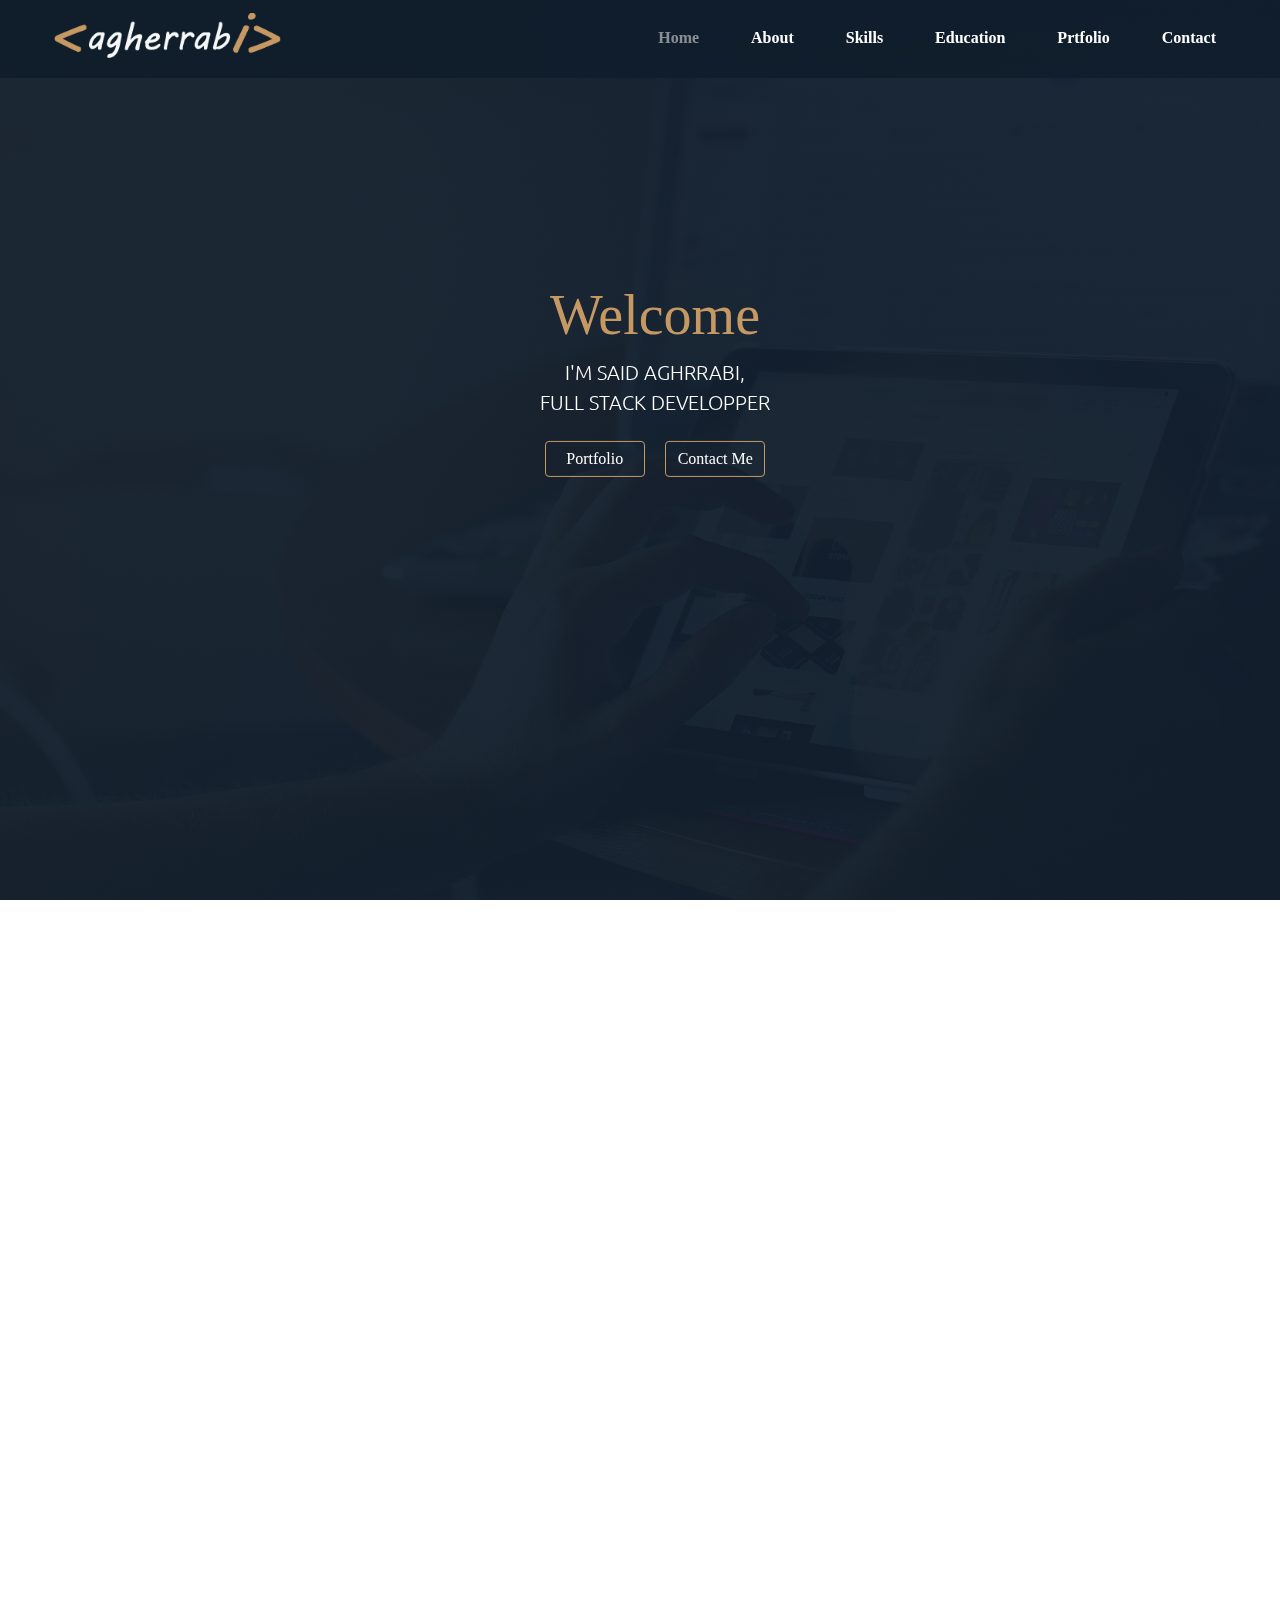
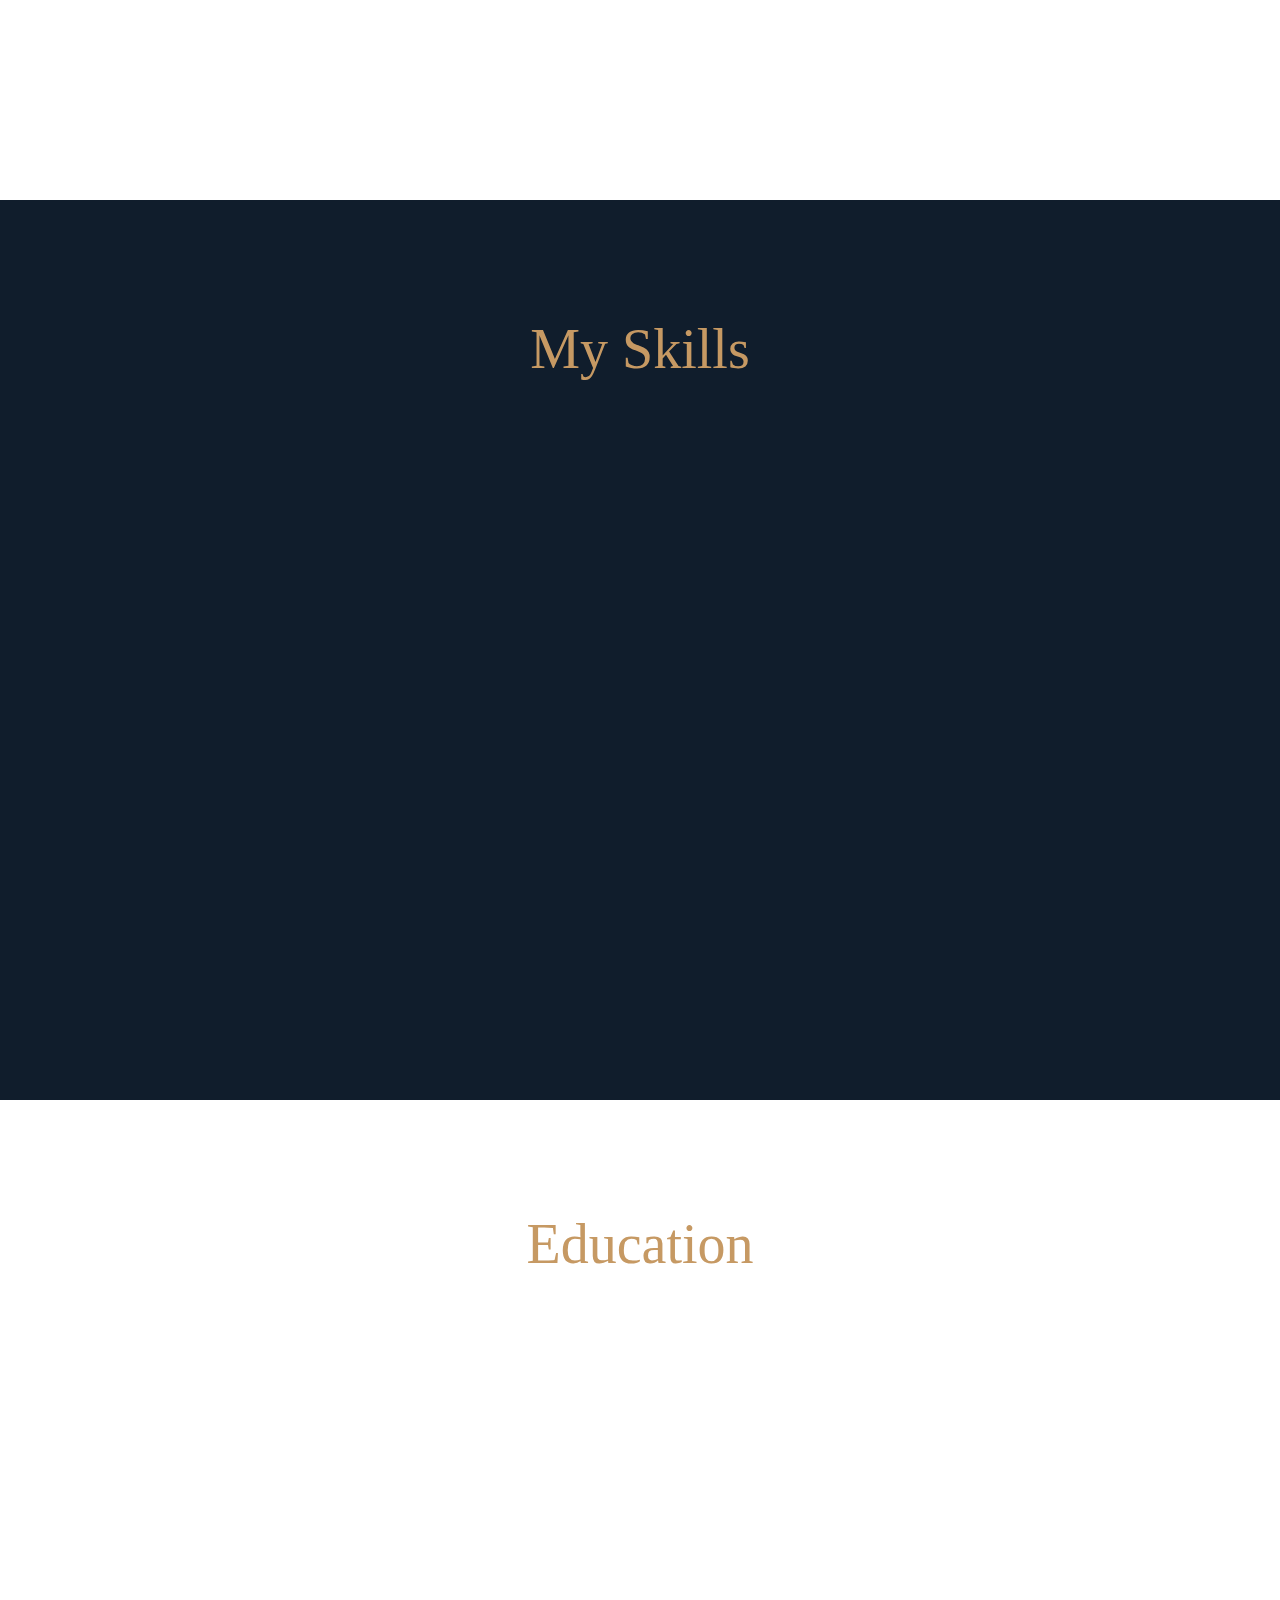
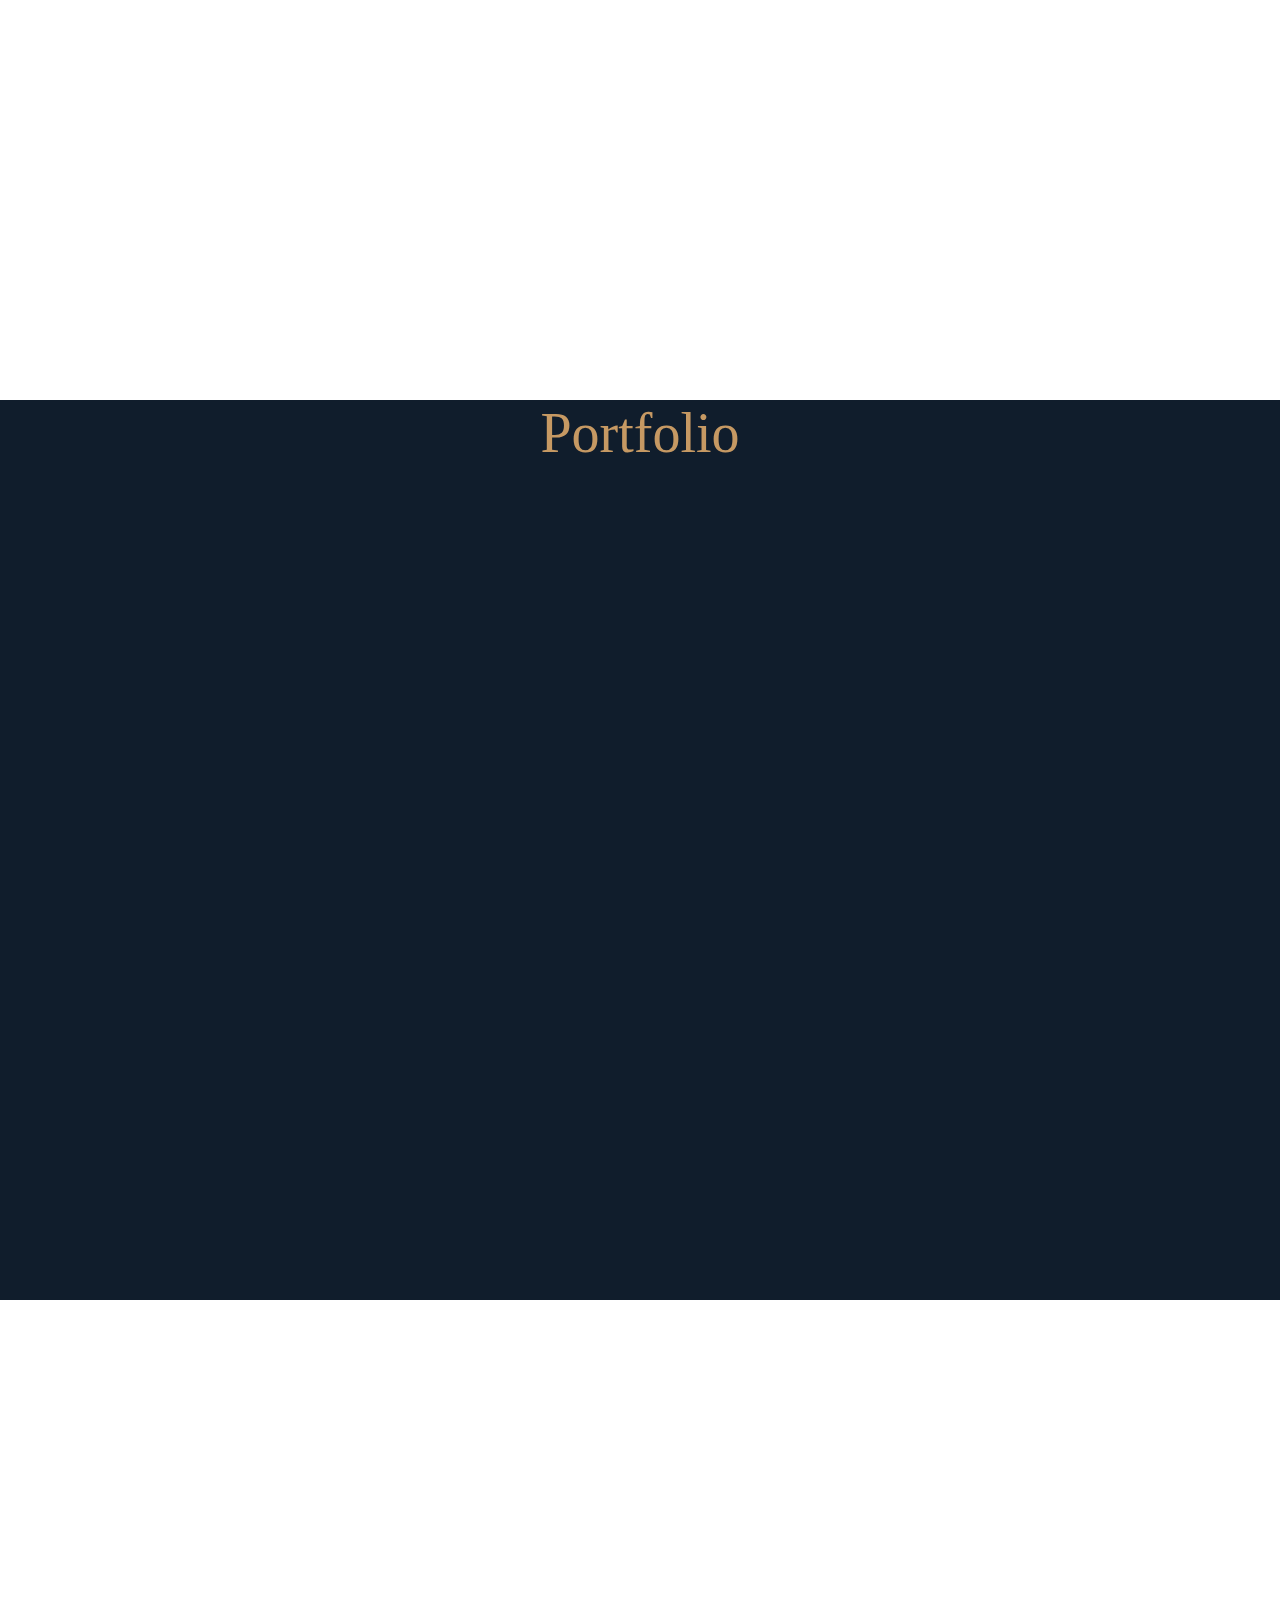
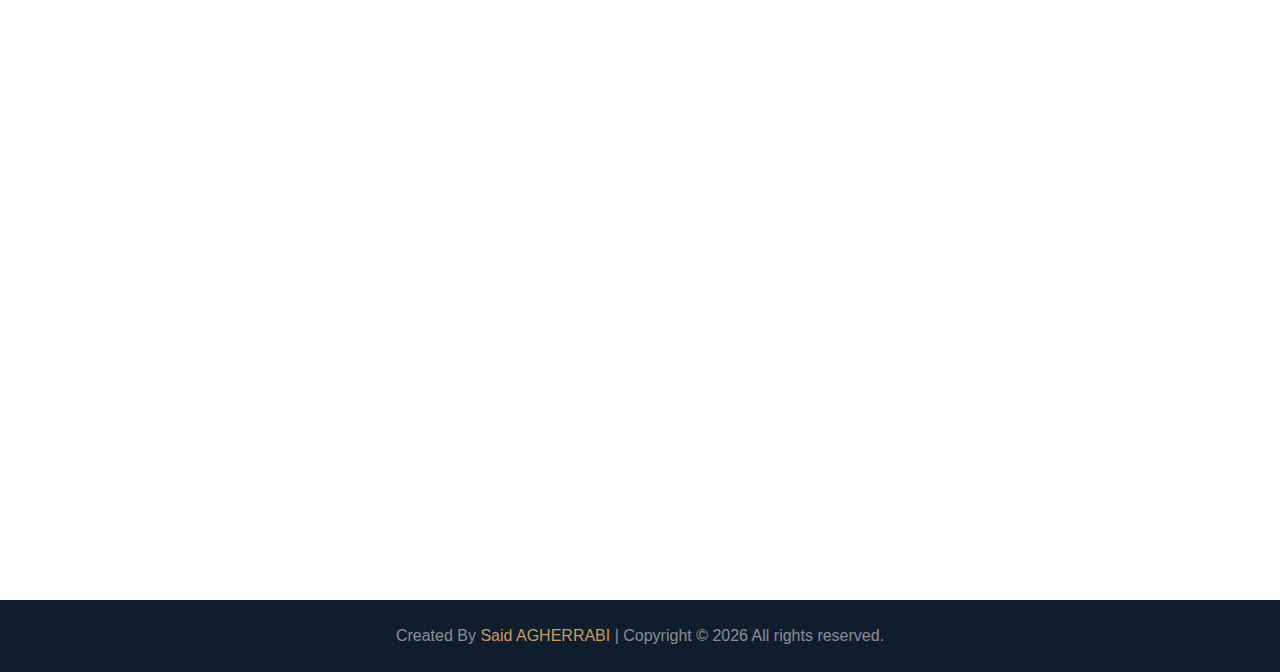
==== commit 6700175a: "Update index.html" ====
--- a/index.html
+++ b/index.html
@@ -89,7 +89,7 @@
 
             <section id="skills" class="py-5">
                 <div class="container">
-                    <h1 class="display-1">My Skills</h1> 
+                    <h1 class="display-4 display-md-1">My Skills</h1> 
                     <div class="row text-center">
                         <div class="col-12 col-md-6 col-lg-4 py-lg-5 pb-5" data-aos="fade-up">
                             <i class="fab fa-html5"></i>
@@ -145,7 +145,7 @@
 
             <section id="education">
                 <div class="container">
-                    <h1 class="display-1">Education</h1>
+                    <h1 class="display-4 display-md-1">Education</h1>
                     <div class="timeline" data-aos="fade-in">
                         <ul>
                             <li>
@@ -177,14 +177,14 @@
 
             <section id="portfolio">
                 <div class="container">
-                    <h1 class="desplay1">Portfolio</h1>
+                    <h1 class="display-4 display-md-1">Portfolio</h1>
                     <div class="row"></div>             
                 </div>
             </section>
 
             <section id="contact" class="d-flex align-items-evently">
                 <div class="container" data-aos="fade-in">
-                    <h1 class="display1">Contact Me</h1>
+                    <h1 class="display-4 display-md-1">Contact Me</h1>
                     <div class="row justify-content-center align-items-centre">
                         <img src="contact.jpg" alt="contact-img" class="img-fluid">
                         <form action="">
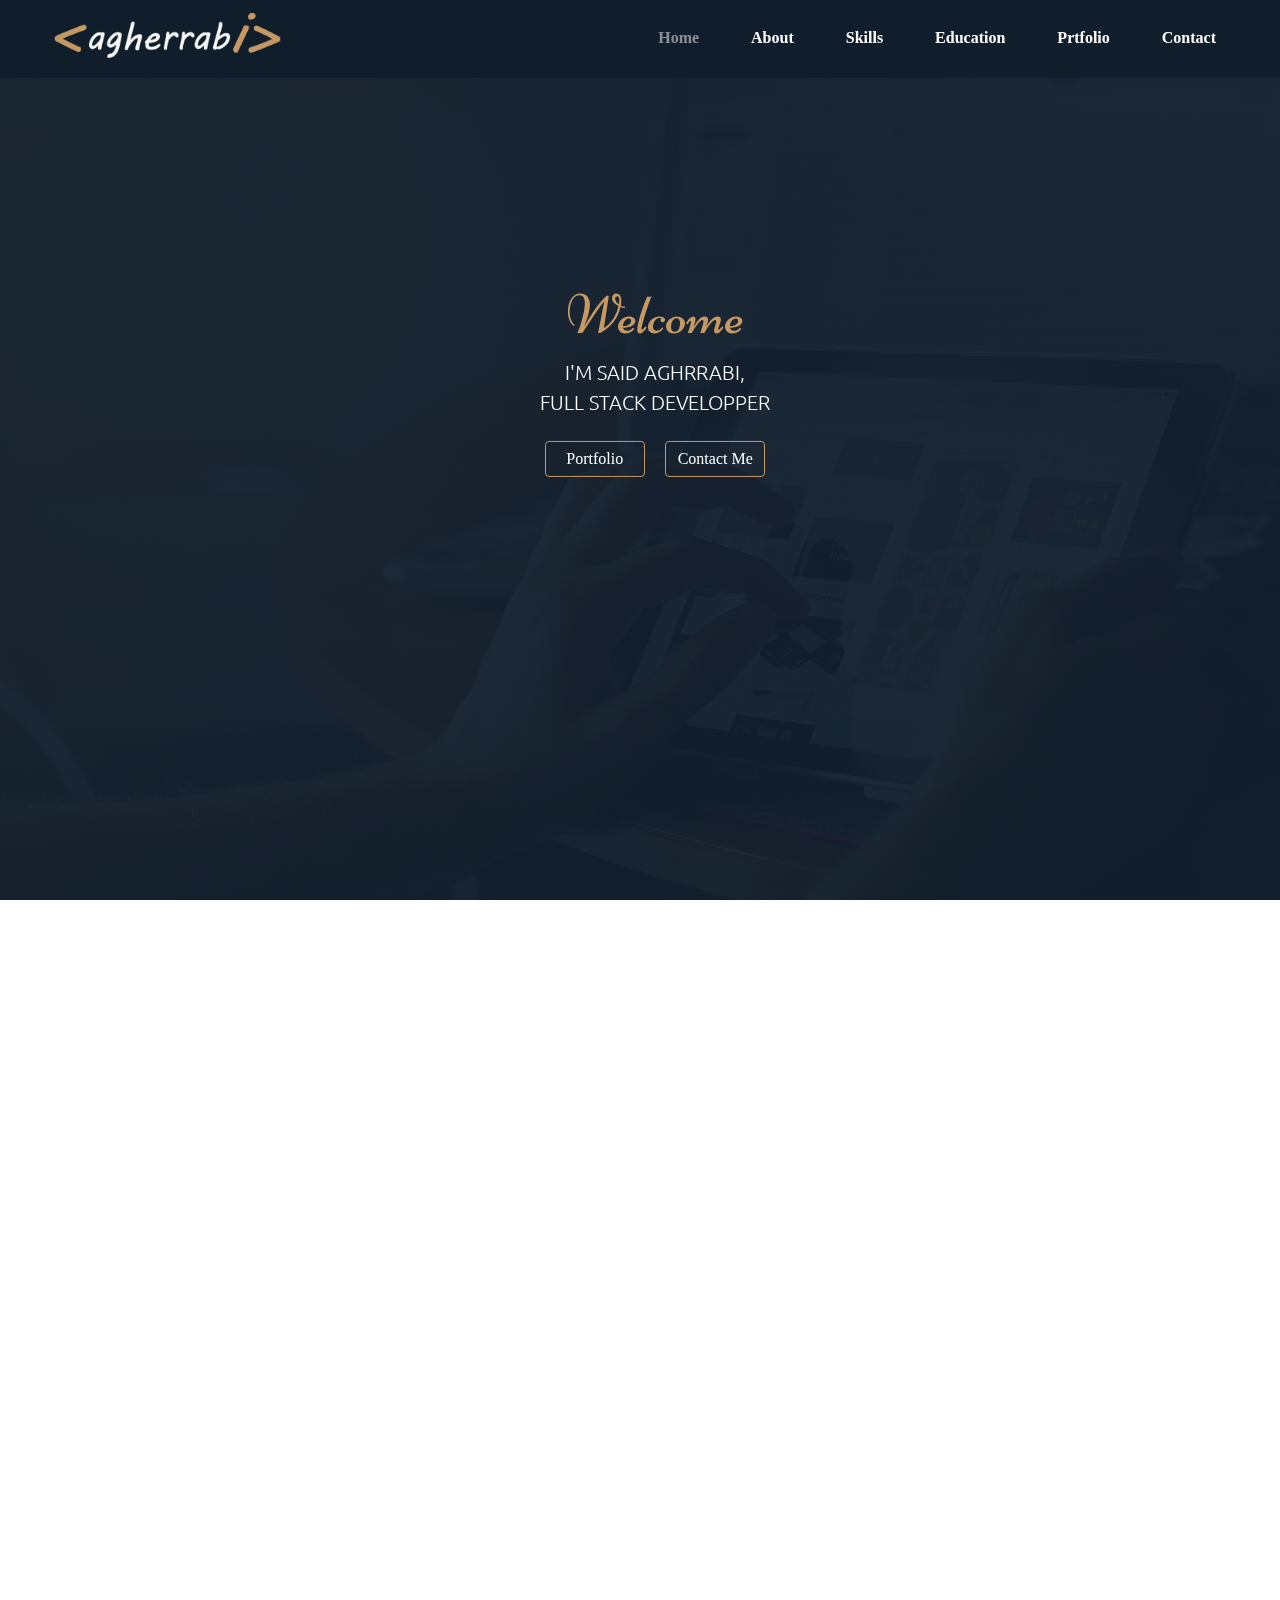
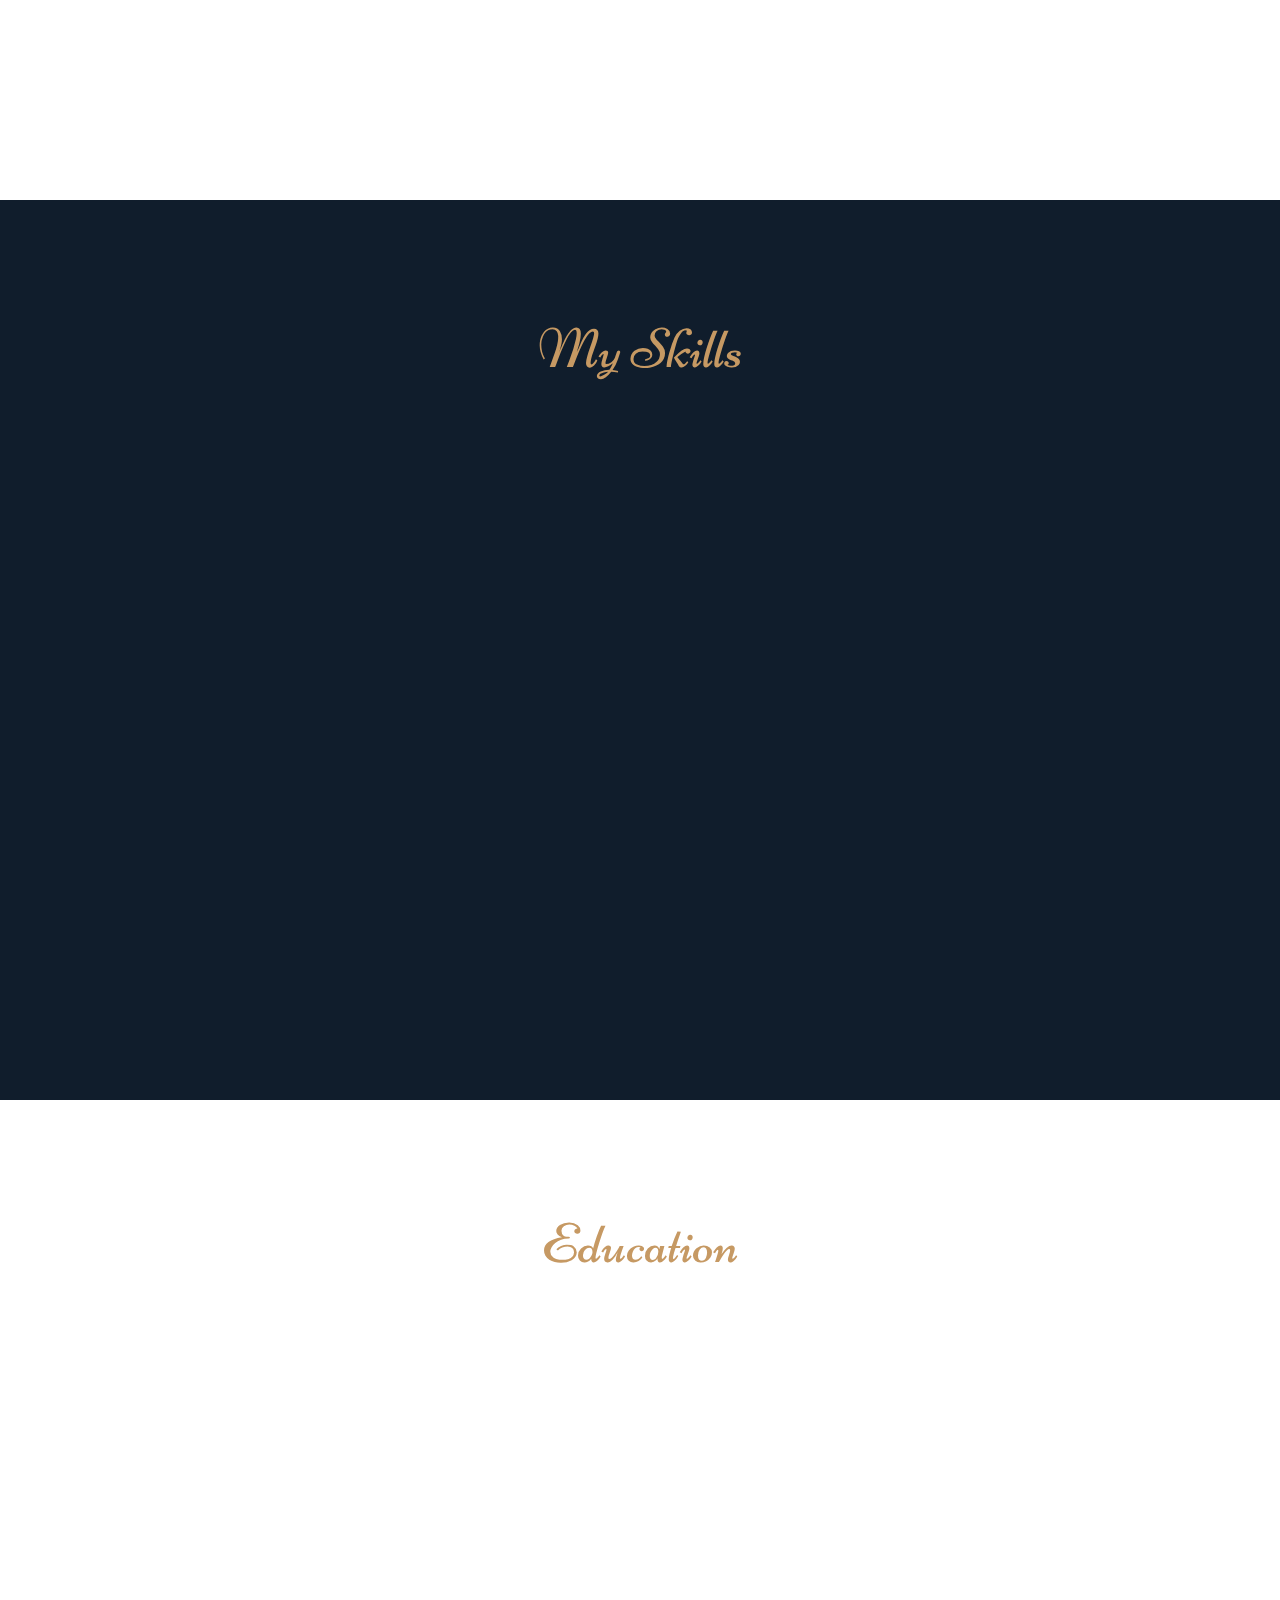
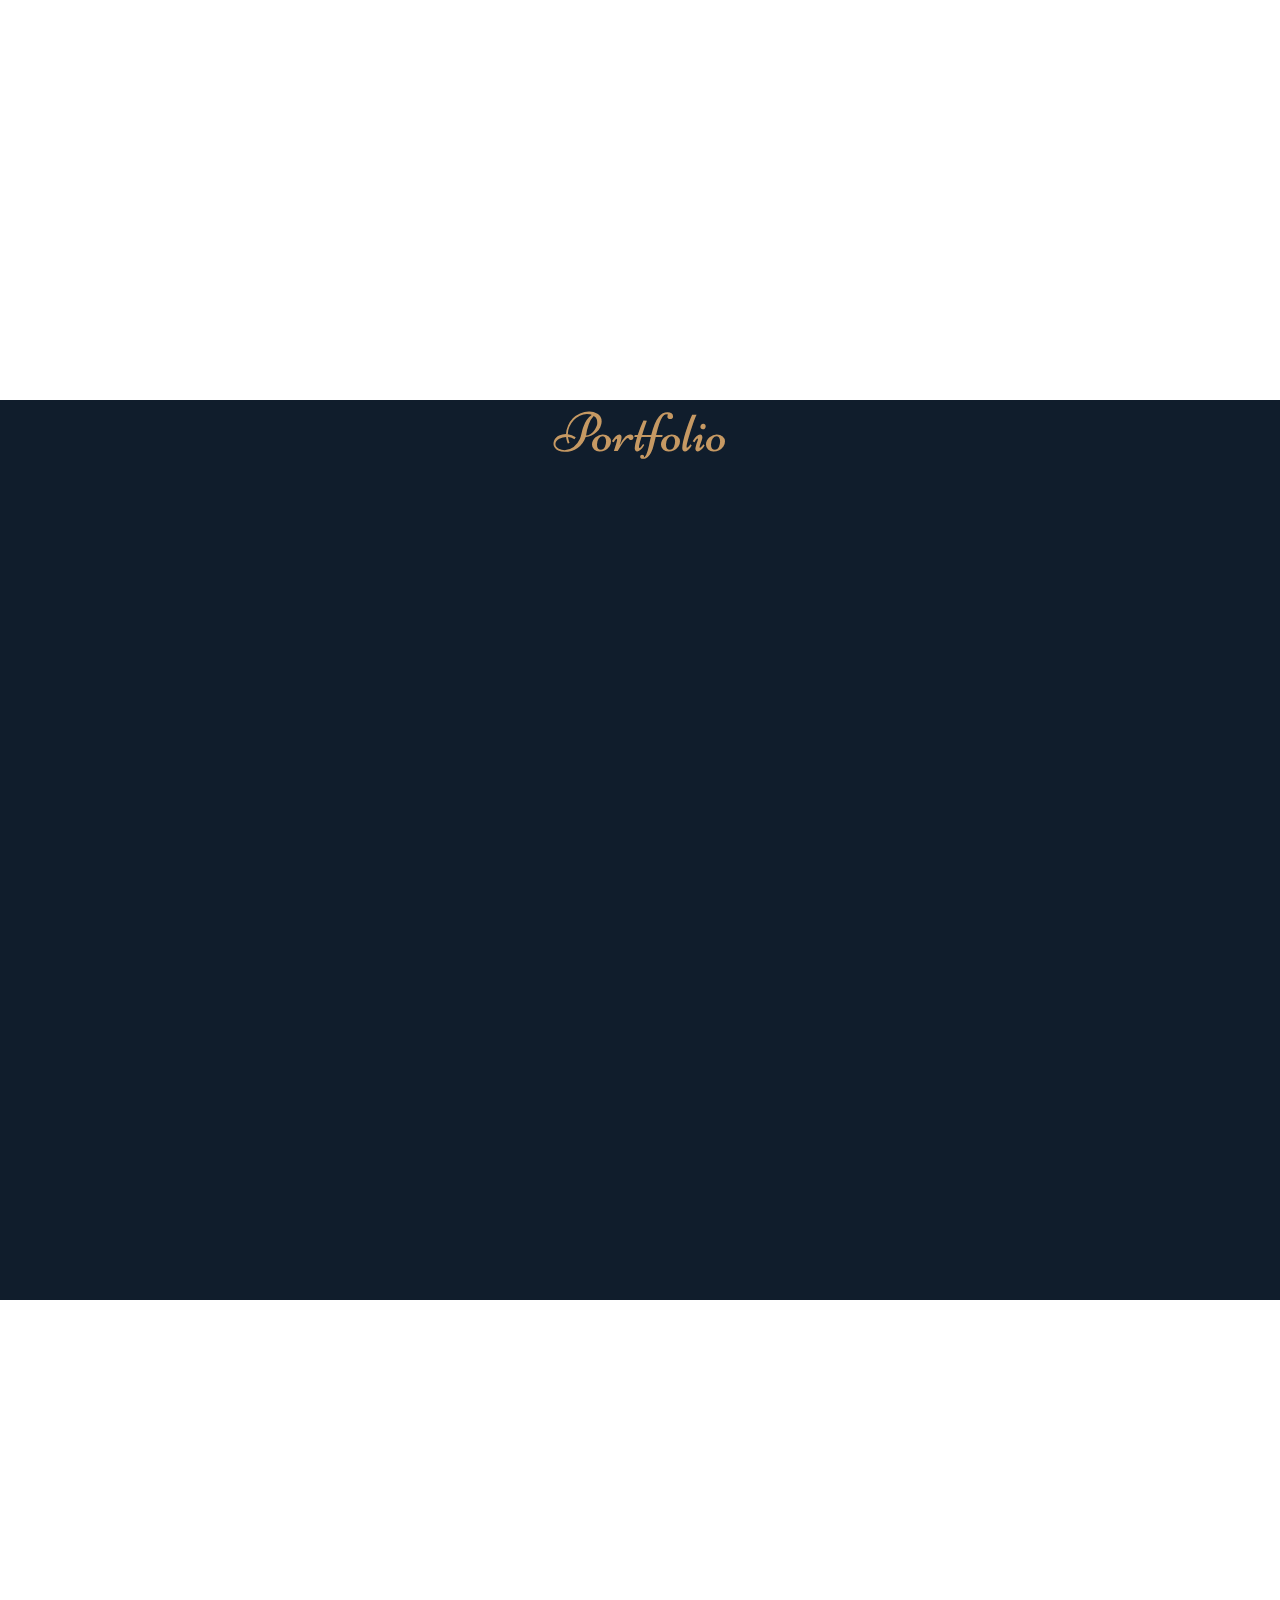
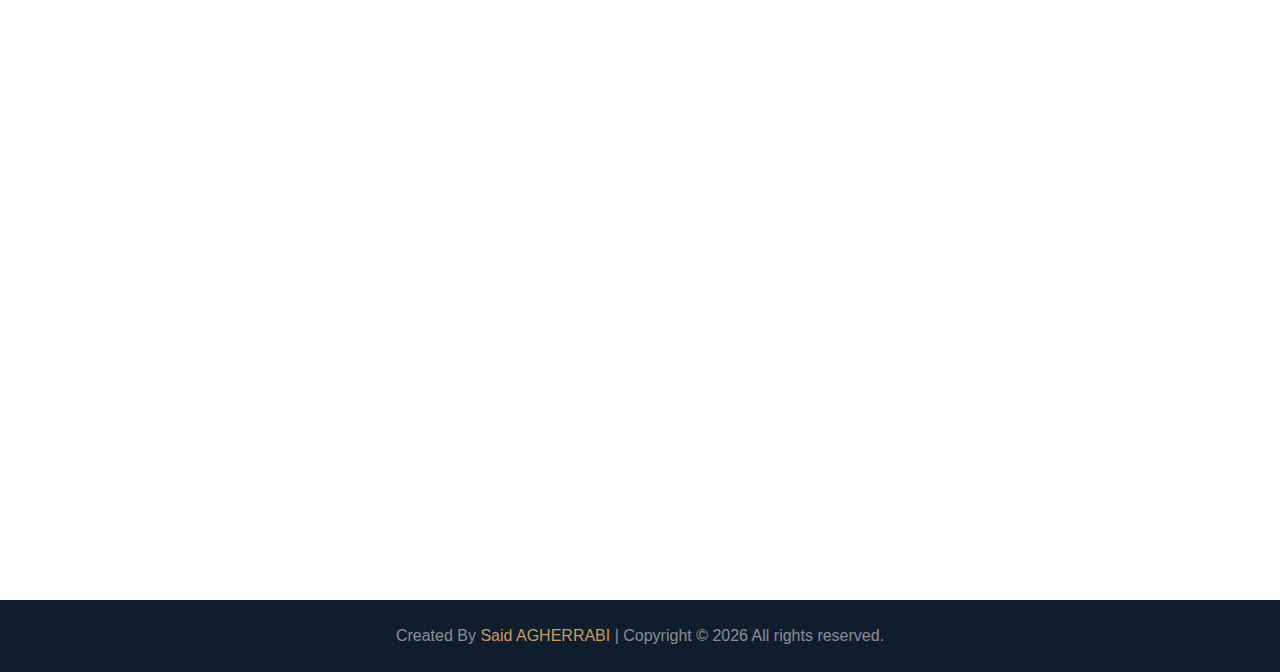
==== commit 15163710: "Update index.html" ====
--- a/index.html
+++ b/index.html
@@ -2,7 +2,8 @@
 <html lang="en">
     <head>
         <meta charset="UTF-8">
-        <meta name="viewport" content="width=device-width, initial-scale=1.0">
+        <meta charset="UTF-8"><meta http-equiv="X-UA-Compatible" content="IE=edge">
+        <meta name='viewport' content='width=device-width, initial-scale=1.0, minimum-scale=1.0, maximum-scale=1.0, user-scalable=no'>
         <title>AGHERRABI</title>
         <link rel="icon" href="icon-page.png" />
         <link href="https://unpkg.com/aos@2.3.1/dist/aos.css" rel="stylesheet">
--- a/main.css
+++ b/main.css
@@ -1,30 +1,35 @@
-@import url('https://fonts.googleapis.com/css2?family=Poppins&family=Ubuntu:wght@500&display=swap');
+@import url('https://fonts.googleapis.com/css2?family=Niconne&family=Poppins:wght@300&family=Ubuntu&display=swap');
 
 html{
     scroll-behavior: smooth;
     box-sizing: border-box;
 }
-
 *{
     margin: 0;
     padding: 0;
     box-sizing: border-box;
 }
-
+body{
+    overflow-x: hidden;
+}
 a{
     color: white !important;
     text-decoration: none !important;
     font-family: MV Boli;
 }
-
+h1{
+    font-family: 'Niconne', cursive;
+    color: #c69963;
+    text-align: center;
+    font-size: 4.5rem;
+    font-weight: 900;
+}
 p{
     font-family: Ubuntu,MV Boli,sans-serif;
 }
-
 ul{
     list-style: none;
 }
-
 section{
     min-height: 100vh;
 }
@@ -93,7 +98,6 @@
     left: -100%;
     background: linear-gradient(to left,transparent,rgba(255, 255, 255, 0.3) ,transparent);
 }
-
 .hover:hover:before{
     transition: left .65s ease;
     left: 100%;
@@ -110,17 +114,14 @@
     color: white;
     transition: background .95s ease;
 }
-
 nav{
     background-color: rgba(16, 29, 44, .95);
 }
-
 header>.container{
     width: 100%;
     height: 100%;
     position: relative;
 }
-
 .navbar-brand{ 
     position: absolute;
     top: 10px;
@@ -128,16 +129,13 @@
     transform: translateX(-50%);
     transition: opacity .65s;
 }
-
 .logo{
     width: 100%;
     max-width: 140px;
 }
-
 .navbar-brand:hover{
     opacity: .8;
 }
-
 .burger{
     position: fixed;
     top: 25px;
@@ -153,24 +151,20 @@
     cursor: pointer;
     z-index: 99;
 }
-
 .bar{
     width: 70%;
     height: 3px;
     background: #c69963;
 }
-
 .bar.first{
     background: linear-gradient(to left, #c69963, rgb(198, 153, 99,.7));
     transition: transform .25s;
 }
-
 .bar.last{
     background: linear-gradient(to left,rgb(198, 153, 99,.7), #c69963);
     transform-origin: left;
     transition: transform .35s;
 }
-
 .nav-list{
     position: fixed;
     width: 100%;
@@ -186,12 +180,10 @@
     opacity: 0;
     z-index: 90;
 }
-
 .nav-item{
     margin: 10px;
     font-weight: 900;
 }
-
 .active{
     color: rgb(255, 255, 255, .5) !important;
 }
@@ -210,7 +202,6 @@
     clip-path: circle(100%);
     opacity: 1;
 }
-
 .text{
     position: absolute;
     width: 100%;
@@ -218,15 +209,6 @@
     transform: translateY(-40%);
     text-align: center;
 }
-
-h1{
-    font-family: 'Palace Script MT'; 
-    color: #c69963;
-    text-align: center;
-    font-size: 4.5rem;
-    font-weight: 900;
-}
-
 header .btn{
     width: 100px;
     padding: 5px 0 !important;
@@ -235,7 +217,6 @@
     overflow: hidden;
 }
 
-
 /*About*/
 #about{
     display: flex;
@@ -251,7 +232,6 @@
     color: #101d2c;
     position: relative;
 }
-
 #about h6::before{
     position: absolute;
     content: '';
@@ -263,11 +243,9 @@
     z-index: -1;
     transform: translate(-50%,-50%);
 } 
-
 #about p{
     font-family: MV Boli;
 }
-
 .social-media{
     width: 40px;
     height: 40px;
@@ -280,13 +258,11 @@
     cursor: pointer;
     color: black;
 }
-
 .social-media:hover{
     background-color: #101d2c;
     color: #fff; 
     border-color: #101d2c;
 }
-
 .social-media:hover i{
     font-size: 1.1em;
     transition: font-size .65s;
@@ -298,12 +274,10 @@
     display: flex;
     align-items: center;
 }
-
 #skills i{
     font-size: 4em;
     margin-bottom: 10px;
 }
-
 i.fa-html5{
     color: #de4b25;
 }
@@ -322,7 +296,6 @@
 i.fa-database{
     color: #2b3c4d;
 }
-
 #skills h5{
     color: rgba(255, 255, 255, 0.85);
     font-family: 'Poppins', sans-serif;
@@ -342,7 +315,6 @@
     flex-direction: column;
     justify-content: space-evenly;
 }
-
 .timeline{
     width: 80%;
     position: relative;
@@ -451,7 +423,7 @@
     outline: none;
     text-align: center;
     padding: 0 15px;
-    font-family: MV Boli;
+    font-family: 'Niconne', cursive;
 }
 #contact form textarea{
     width: 80%;
@@ -465,7 +437,7 @@
     box-shadow: 0 0 8px 4px rgb(198,153,99,.3);
     outline: none;
     padding: 15px;
-    font-family: MV Boli;
+    font-family: 'Niconne', cursive;
 }
 ::placeholder{
     font-family: Ubuntu;
